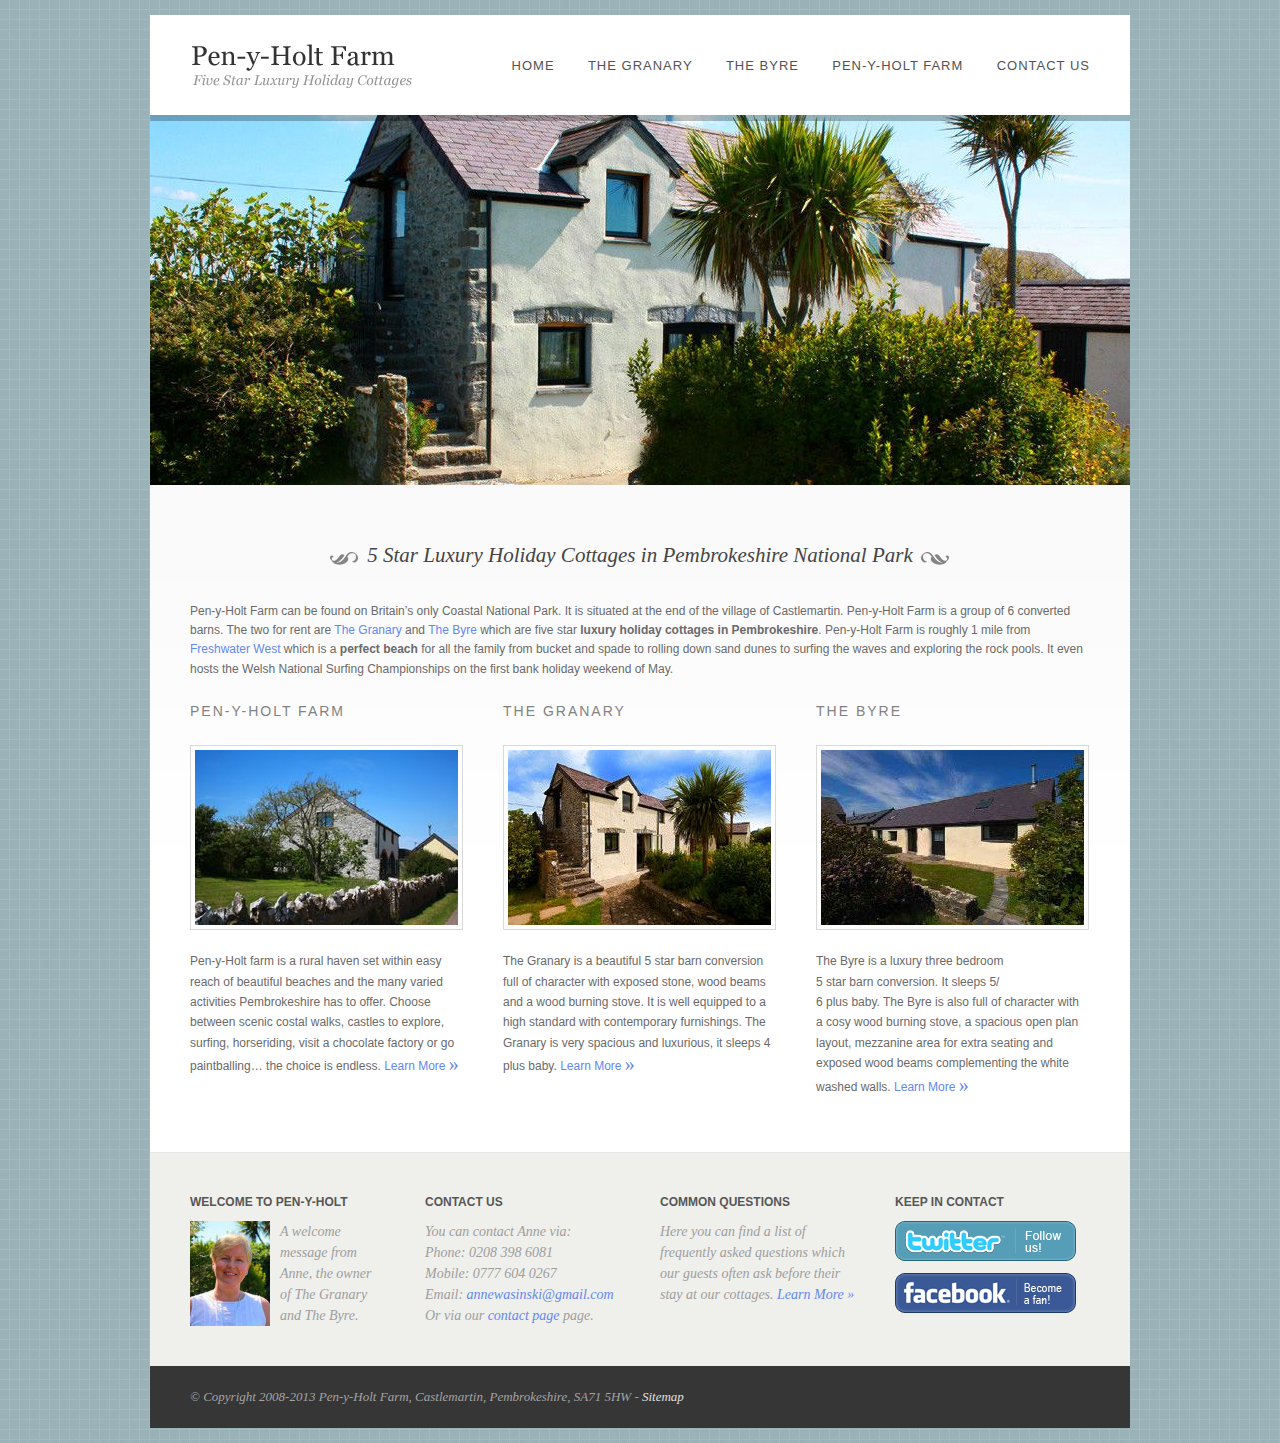
==== index.html @ 123430d4 "email change" ====
<!DOCTYPE html PUBLIC "-//W3C//DTD XHTML 1.0 Strict//EN" "http://www.w3.org/TR/xhtml1/DTD/xhtml1-strict.dtd">
<html xmlns="http://www.w3.org/1999/xhtml" lang="en-US" prefix="og: http://ogp.me/ns# fb: http://ogp.me/ns/fb#">
<head>
<meta http-equiv="Content-Type"
	content="text/html; charset=UTF-8" />
<title>Luxury Holiday Cottages in Pembrokeshire - Pen-y-Holt Farm</title>

<link rel="alternate" type="application/rss+xml" title="Pen-y-Holt Farm RSS" href="feed.rss" />
<link rel="pingback" href="http://www.pen-y-holt.co.uk/xmlrpc.php" />
<link rel="stylesheet" href="css/prettyPhoto.css" type="text/css" media="screen" charset="utf-8" />
<link rel="stylesheet" href="css/nivo-slider.css" type="text/css" media="screen" charset="utf-8" />
<link rel="stylesheet" href="css/superfish.css" type="text/css" media="screen" charset="utf-8" />
<link rel="stylesheet" href="css/cssLoader.css" type="text/css" media="screen" charset="utf-8" />
	
	
<link rel="shortcut icon" type="image/x-icon" href="favicon.ico" />


<!-- SEO Ultimate (http://www.seodesignsolutions.com/wordpress-seo/) -->
	<link rel="canonical" href="index.html" />
	<meta name="description" content="5 Star Luxury Holiday Cottages in the Heart of Pembrokeshire National Park, Dog Friendly &amp; Close To Wales Best Surfing Beach, Stay In Cottages Full of Charm" />
	<meta name="keywords" content="Luxury Holiday Cottages Pembrokeshire,Pembrokeshire Holiday Cottages,Pen-y-holt,Castlemartin,Freshwater West,Cottages,Wales,Self-Catering,5 Star,Luxury,Good Value,Cheap,Barn Conversion,surfing" />
	<meta property="og:type" content="article" />
	<meta property="og:title" content="Home" />
	<meta property="og:description" content="5 Star Luxury Holiday Cottages in the Heart of Pembrokeshire National Park, Dog Friendly &amp; Close To Wales Best Surfing Beach, Stay In Cottages Full of Charm" />
	<meta property="og:url" content="http://www.pen-y-holt.co.uk/" />
	<meta property="og:image" content="http://www.pen-y-holt.co.uk/library/2011/06/42857e1.jpg" />
	<meta property="article:published_time" content="2011-06-09" />
	<meta property="article:modified_time" content="2013-07-28" />
	<meta property="og:site_name" content="Pen-y-Holt Farm" />
	<meta name="twitter:card" content="summary" />

<!-- Code Inserter module -->
<script type="text/javascript">

  var _gaq = _gaq || [];
  _gaq.push(['_setAccount', 'UA-3245613-9']);
  _gaq.push(['_trackPageview']);

  (function() {
    var ga = document.createElement('script'); ga.type = 'text/javascript'; ga.async = true;
    ga.src = ('https:' == document.location.protocol ? 'https://ssl' : 'http://www') + '.google-analytics.com/ga.js';
    var s = document.getElementsByTagName('script')[0]; s.parentNode.insertBefore(ga, s);
  })();

</script>
<!-- /Code Inserter module -->

<!-- /SEO Ultimate -->
<link rel='stylesheet' id='wp-pagenavi-css'  href='css/pagenavi-css-ver=2.70.css' type='text/css' media='all' />
<script type='text/javascript' src='js/jquery/jquery-ver=1.11.2.js'></script>
<script type='text/javascript' src='js/jquery/jquery-migrate.min-ver=1.2.1.js'></script>
<link rel="EditURI" type="application/rsd+xml" title="RSD" href="xmlrpc.php-rsd.xml" />

<meta name="generator" content="WordPress 4.2.2" />
<link rel='shortlink' href='index.html' />
<!-- styles for Simple Google Map -->
<style type='text/css'>
#SGM {width:100%; height:300px;}
#SGM .infoWindow {line-height:13px; font-size:10px;}
#SGM input {margin:4px 4px 0 0; font-size:10px;}
#SGM input.text {border:solid 1px #ccc; background-color:#fff; padding:2px;}
</style>
<!-- end styles for Simple Google Map -->
<style type="text/css" media="all">/* <![CDATA[ */
@import url("css/plugin-ver=1.9.4.css");
@import url("css/datatables-ver=1.9.4.css");
/* ]]> */
</style>
<script type="text/javascript" src="script/jquery-1.4.2.js"></script>
<script type="text/javascript" src="script/jquery.prettyPhoto.js"></script>
<script type="text/javascript" src="script/jquery.tools.min.js"></script> 
<script type="text/javascript" src="script/script.js"></script>


<script type="text/javascript">
pexetoSite.enableCufon="";
jQuery(document).ready(function($){
	pexetoSite.initSite();
});
</script>


	
<!-- enables nested comments in WP 2.7 -->







</head>
<body>
<div itemscope itemtype="http://schema.org/LocalBusiness" id="main-container">

<div class="center">
<div id="site">
  <div id="header" >
   <div id="header-top">
<div id="logo-container" class="center"><a href="index.html"></a></div>
<div id="menu-container">
      <div id="menu">
<div class="menu-menu-container"><ul id="menu-menu" class="menu"><li id="menu-item-42" class="menu-item menu-item-type-post_type menu-item-object-page current-menu-item page_item page-item-5 current_page_item menu-item-42"><a href="index.html">Home</a></li>
<li id="menu-item-41" class="menu-item menu-item-type-post_type menu-item-object-page menu-item-41"><a href="Granary.html">The Granary</a></li>
<li id="menu-item-40" class="menu-item menu-item-type-post_type menu-item-object-page menu-item-40"><a href="Byre.html">The Byre</a></li>
<li id="menu-item-97" class="menu-item menu-item-type-post_type menu-item-object-page menu-item-97"><a href="Pen-y-Holt.html">Pen-y-Holt Farm</a></li>
<li id="menu-item-60" class="menu-item menu-item-type-post_type menu-item-object-page menu-item-60"><a href="Contact.html">Contact Us</a></li>
</ul></div>
 </div>
     </div>
    </div><script type="text/javascript"
	src="script/jquery.nivo.slider.pack.js"></script>
	<script type="text/javascript">
jQuery(function(){
	pexetoSite.loadNivoSlider(jQuery('#nivo-slider'), "fade" , false, false, 15, 800, 3000, false, true);
});
</script>
<div id="slider-container">
<div id="slider-container-shadow"></div>

<div id="nivo-slider"> 
	  <img src="functions/timthumb.php-src=http_%7C%7Cwww.pen-y-holt.co.uk%7Cwp-content%7Cuploads%7C2011%7C07%7CIMG_3221editedw.jpg&h=370&w=980&zc=1&q=80.png" alt="The Luxury 5 Star Granary Cottage"/><img src="functions/timthumb.php-src=http_%7C%7Cwww.pen-y-holt.co.uk%7Cwp-content%7Cuploads%7C2011%7C07%7CIMG_3212editedw1.jpg&h=370&w=980&zc=1&q=80.png" alt="The Stunning Rustic Byre Cottage"/><img src="functions/timthumb.php-src=http_%7C%7Cwww.pen-y-holt.co.uk%7Cwp-content%7Cuploads%7C2011%7C07%7C42857-11456NMwedited.jpg&h=370&w=980&zc=1&q=80.png" alt="The Rustic Traditional Open Plan Ground Floor"/><img src="functions/timthumb.php-src=http_%7C%7Cwww.pen-y-holt.co.uk%7Cwp-content%7Cuploads%7C2011%7C07%7C42926-22749NMwedited.jpg&h=370&w=980&zc=1&q=80.png" alt="The Contemporary but Traditional Living Area"/><img src="functions/timthumb.php-src=http_%7C%7Cwww.pen-y-holt.co.uk%7Cwp-content%7Cuploads%7C2011%7C06%7Chome4edited.jpg&h=370&w=980&zc=1&q=80.png" alt="The Stunning Master Bedroom of The Byre"/><img src="functions/timthumb.php-src=http_%7C%7Cwww.pen-y-holt.co.uk%7Cwp-content%7Cuploads%7C2011%7C07%7CIMG_3064editedw.jpg&h=370&w=980&zc=1&q=80.png" alt="The Charming Master Bedroom of The Granary"/><img src="functions/timthumb.php-src=http_%7C%7Cwww.pen-y-holt.co.uk%7Cwp-content%7Cuploads%7C2011%7C06%7Chome3edited.jpg&h=370&w=980&zc=1&q=80.png" alt="Pen-y-Holt Farm's Beautiful Large Shared Garden With Sea Views"/>	
</div>

</div>
</div>
<div id="content-container" class="content-gradient">
  <div id="full-width">
	   <!--content-->
    <p><!-- content --></p>
<h1 class="intro">
<div id="site-intro">
<div id="site-intro-container"><span class="intro-swril swril-left"></span><span class="intro-text">5 Star Luxury Holiday Cottages in Pembrokeshire National Park</span><span class="intro-swril swril-right"></span></div>
</div>
</h1>
<p>Pen-y-Holt Farm can be found on Britain’s only Coastal National Park. It is situated at the end of the village of Castlemartin. Pen-y-Holt Farm is a group of 6 converted barns. The two for rent are <a href="Granary.html" target="_blank">The Granary</a> and <a href="Byre.html" target="_blank">The Byre</a> which are five star <strong>luxury holiday cottages in Pembrokeshire</strong>. Pen-y-Holt Farm is roughly 1 mile from <a href="Freshwater.html" target="_blank">Freshwater West</a> which is a <strong>perfect beach</strong> for all the family from bucket and spade to rolling down sand dunes to surfing the waves and exploring the rock pools. It even hosts the Welsh National Surfing Championships on the first bank holiday weekend of May.</p>
<div class="column-wrapper">
<div class="services-box three-columns">
<h4>Pen-y-Holt Farm</h4>
<p><img src="library/2011/07/pen-y-holt-farm-home.jpg" class="img-frame"/><br />
Pen-y-Holt farm is a rural haven set within easy reach of beautiful beaches and the many varied activities Pembrokeshire has to offer. Choose between scenic costal walks, castles to explore, surfing, horseriding, visit a chocolate factory or go paintballing&#8230; the choice is endless.                 <a href="Pen-y-Holt.html">Learn More <span class="more-arrow">»</span></a>
</div>
<div itemscope itemtype="http://schema.org/LocalBusiness" itemref="_telephone6 copyrights" class="services-box three-columns">
<h4 itemprop="name">The Granary</h4>
<p><img itemprop="image" src="library/2011/07/42857-11459NMediteds2.jpg" class="img-frame"/><br />
The Granary is a beautiful <span itemprop="aggregateRating" itemscope itemtype="http://schema.org/AggregateRating"><span itemprop="ratingValue">5</span> star barn conversion full of character with exposed stone, wood beams and a wood burning stove. It is well equipped to a high standard with contemporary furnishings. The Granary is very spacious and luxurious, it sleeps <span itemprop="ratingCount">4</span> </span>plus baby. <a itemprop="url" href="Granary.html">Learn More <span class="more-arrow">»</span></a></p>
<p><meta id="_email7" itemprop="email" content="annewasinski@gmail.com"></div>
<div itemscope itemtype="http://schema.org/LocalBusiness" itemref="_telephone6 _email7 copyrights" class="services-box three-columns-3">
<h4 itemprop="name">The Byre</h4>
<p><img itemprop="image" src="library/2011/06/130763173942926eedited.jpg" class="img-frame"/><br />
The Byre is a luxury three bedroom
<span itemprop="aggregateRating" itemscope itemtype="http://schema.org/AggregateRating"><br />
<span itemprop="ratingValue">5</span> star barn conversion. It sleeps 5/<br />
<span itemprop="ratingCount">6</span> </span>plus baby. The Byre is also full of character with a cosy wood burning stove, a spacious open plan layout, mezzanine area for extra seating and exposed wood beams complementing the white washed walls. <a itemprop="url" href="Byre.html"> Learn More <span class="more-arrow">»</span></a>
</div>
</div>
   


</div>
</div>
  <div id="footer-container">
      <div id="footer">
      <div id="footer-columns">
	<div class="four-columns">
    <div class="footer-widget widget_text" id="text-9"><h4>Welcome to Pen-y-Holt</h4>			<div class="textwidget"><a title="Welcome" href="Welcome.html"><img src="library/2011/07/IMG_3233edited.jpg" alt="Anne Portrait" title="Anne Portrait" width="80" height="105" class="alignleft" /></a> A welcome message from Anne, the owner of The Granary and The Byre.</div>
		</div></div>
	<div class="four-columns">
    <div class="footer-widget widget_text" id="text-8"><h4>Contact Us</h4>			<div class="textwidget">You can contact Anne via:<br/>
Phone: 0208 398 6081<br/>
Mobile: 0777 604 0267<br/>
Email: <a href="mailto:annewasinski@gmail.com?Subject=Pen-y-Holt%20Farm">annewasinski@gmail.com</a><br/>
Or via our <a title="Contact Us" href="Contact.html">contact page</a> page.</div>
		</div></div>
	<div class="four-columns">
    <div class="footer-widget widget_text" id="text-7"><h4>Common Questions</h4>			<div class="textwidget">Here you can find a list of frequently asked questions which our guests often ask before their stay at our cottages. <a title="Frequently Asked Questions" href="Questions.html">Learn More »</a></div>
		</div></div>
	<div class="four-columns-4">
    <div class="footer-widget widget_text" id="text-6"><h4>Keep in Contact</h4>			<div class="textwidget"><img class="alignleft size-full wp-image-528" title="Twitter" src="library/2011/07/button-twitter-follow-us.gif" alt="Follow us on Twitter" width="181" height="40" />
<br class="clear" />
<img class="alignleft size-full wp-image-527" title="Facebook" src="library/2011/07/button-facebook-become-a-fan.gif" alt="Become a Fan on Facebook" width="181" height="40" /></div>
		</div></div>
</div>
</div>
</div>
<div id="copyrights">
<h5 itemprop="address" itemscope itemtype="http://schema.org/PostalAddress" class="center">© Copyright 2008-2013 <span itemprop="streetAddress">Pen-y-Holt Farm</span>, <span itemprop="addressLocality">Castlemartin</span>, <span itemprop="addressRegion">Pembrokeshire</span>, <span itemprop="postalCode">SA71 5HW</span> - <a href="sitemap.xml">Sitemap</a></h5>
</div>
<!-- FOOTER ENDS -->
</div>
</div>
<meta itemprop="name" content="Pen-y-Holt Farm Luxury Holiday Cottages"><meta itemprop="telephone" content="0777 604 0267"><meta itemprop="email" content="annewasinski@gmail.com"><span itemprop="aggregateRating" itemscope itemtype="http://schema.org/AggregateRating"><meta itemprop="ratingValue" content="5"><meta itemprop="ratingCount" content="8"></span><meta itemprop="url" content="http://www.pen-y-holt.co.uk">
</div>
<div id="su-footer-links" style="text-align: center;"></div><script type='text/javascript' src='js/comment-reply.min-ver=4.2.2.js'></script>
</body>
</html>
<!-- Dynamic page generated in 0.378 seconds. -->
<!-- Cached page generated by WP-Super-Cache on 2015-06-03 14:16:32 -->

<!-- super cache -->
---- css/prettyPhoto.css ----
div.light_rounded .pp_top .pp_left{background: url("../images/prettyPhoto/light_rounded/sprite.png") -88px -53px no-repeat;}div.light_rounded .pp_top .pp_middle{background:#fff;}div.light_rounded .pp_top .pp_right{background: url("../images/prettyPhoto/light_rounded/sprite.png") -110px -53px no-repeat;}div.light_rounded .pp_content .ppt{color:#000;}div.light_rounded .pp_content_container .pp_left,div.light_rounded .pp_content_container .pp_right{background:#fff;}div.light_rounded .pp_content{background-color:#fff;}div.light_rounded .pp_next:hover{background: url("../images/prettyPhoto/light_rounded/btnNext.png") center right no-repeat;cursor: pointer;}div.light_rounded .pp_previous:hover{background: url("../images/prettyPhoto/light_rounded/btnPrevious.png") center left no-repeat;cursor: pointer;}div.light_rounded .pp_expand{background: url("../images/prettyPhoto/light_rounded/sprite.png") -31px -26px no-repeat;cursor: pointer;}div.light_rounded .pp_expand:hover{background: url("../images/prettyPhoto/light_rounded/sprite.png") -31px -47px no-repeat;cursor: pointer;}div.light_rounded .pp_contract{background: url("../images/prettyPhoto/light_rounded/sprite.png") 0 -26px no-repeat;cursor: pointer;}div.light_rounded .pp_contract:hover{background: url("../images/prettyPhoto/light_rounded/sprite.png") 0 -47px no-repeat;cursor: pointer;}div.light_rounded .pp_close{width:75px;height:22px;background: url("../images/prettyPhoto/light_rounded/sprite.png") -1px -1px no-repeat;cursor: pointer;}div.light_rounded #pp_full_res .pp_inline{color:#000;}div.light_rounded .pp_arrow_previous{background: url("../images/prettyPhoto/light_rounded/sprite.png") 0 -71px no-repeat;}div.light_rounded .pp_arrow_previous.disabled{background-position:0 -87px;cursor:default;}div.light_rounded .pp_arrow_next{background: url("../images/prettyPhoto/light_rounded/sprite.png") -22px -71px no-repeat;}div.light_rounded .pp_arrow_next.disabled{background-position: -22px -87px;cursor:default;}div.light_rounded .pp_bottom .pp_left{background: url("../images/prettyPhoto/light_rounded/sprite.png") -88px -80px no-repeat;}div.light_rounded .pp_bottom .pp_middle{background:#fff;}div.light_rounded .pp_bottom .pp_right{background: url("../images/prettyPhoto/light_rounded/sprite.png") -110px -80px no-repeat;}div.light_rounded .pp_loaderIcon{background: url("../images/prettyPhoto/light_rounded/loader.gif") center center no-repeat;}div.dark_rounded .pp_top .pp_left{background: url("../images/prettyPhoto/dark_rounded/sprite.png") -88px -53px no-repeat;}div.dark_rounded .pp_top .pp_middle{background: url("../images/prettyPhoto/dark_rounded/contentPattern.png") top left repeat;}div.dark_rounded .pp_top .pp_right{background: url("../images/prettyPhoto/dark_rounded/sprite.png") -110px -53px no-repeat;}div.dark_rounded .pp_content_container .pp_left{background: url("../images/prettyPhoto/dark_rounded/contentPattern.png") top left repeat-y;}div.dark_rounded .pp_content_container .pp_right{background: url("../images/prettyPhoto/dark_rounded/contentPattern.png") top right repeat-y;}div.dark_rounded .pp_content{background: url("../images/prettyPhoto/dark_rounded/contentPattern.png") top left repeat;}div.dark_rounded .pp_next:hover{background: url("../images/prettyPhoto/dark_rounded/btnNext.png") center right no-repeat;cursor: pointer;}div.dark_rounded .pp_previous:hover{background: url("../images/prettyPhoto/dark_rounded/btnPrevious.png") center left no-repeat;cursor: pointer;}div.dark_rounded .pp_expand{background: url("../images/prettyPhoto/dark_rounded/sprite.png") -31px -26px no-repeat;cursor: pointer;}div.dark_rounded .pp_expand:hover{background: url("../images/prettyPhoto/dark_rounded/sprite.png") -31px -47px no-repeat;cursor: pointer;}div.dark_rounded .pp_contract{background: url("../images/prettyPhoto/dark_rounded/sprite.png") 0 -26px no-repeat;cursor: pointer;}div.dark_rounded .pp_contract:hover{background: url("../images/prettyPhoto/dark_rounded/sprite.png") 0 -47px no-repeat;cursor: pointer;}div.dark_rounded .pp_close{width:75px;height:22px;background: url("../images/prettyPhoto/dark_rounded/sprite.png") -1px -1px no-repeat;cursor: pointer;}div.dark_rounded .currentTextHolder{color:#c4c4c4;}div.dark_rounded .pp_description{color:#fff;}div.dark_rounded #pp_full_res .pp_inline{color:#fff;}div.dark_rounded .pp_arrow_previous{background: url("../images/prettyPhoto/dark_rounded/sprite.png") 0 -71px no-repeat;}div.dark_rounded .pp_arrow_previous.disabled{background-position:0 -87px;cursor:default;}div.dark_rounded .pp_arrow_next{background: url("../images/prettyPhoto/dark_rounded/sprite.png") -22px -71px no-repeat;}div.dark_rounded .pp_arrow_next.disabled{background-position: -22px -87px;cursor:default;}div.dark_rounded .pp_bottom .pp_left{background: url("../images/prettyPhoto/dark_rounded/sprite.png") -88px -80px no-repeat;}div.dark_rounded .pp_bottom .pp_middle{background: url("../images/prettyPhoto/dark_rounded/contentPattern.png") top left repeat;}div.dark_rounded .pp_bottom .pp_right{background: url("../images/prettyPhoto/dark_rounded/sprite.png") -110px -80px no-repeat;}div.dark_rounded .pp_loaderIcon{background: url("../images/prettyPhoto/dark_rounded/loader.gif") center center no-repeat;}div.dark_square .pp_left ,div.dark_square .pp_middle,div.dark_square .pp_right,div.dark_square .pp_content{background: url("../images/prettyPhoto/dark_square/contentPattern.png") top left repeat;}div.dark_square .currentTextHolder{color:#c4c4c4;}div.dark_square .pp_description{color:#fff;}div.dark_square .pp_loaderIcon{background: url("../images/prettyPhoto/dark_rounded/loader.gif") center center no-repeat;}div.dark_square .pp_content_container .pp_left{background: url("../images/prettyPhoto/dark_rounded/contentPattern.png") top left repeat-y;}div.dark_square .pp_content_container .pp_right{background: url("../images/prettyPhoto/dark_rounded/contentPattern.png") top right repeat-y;}div.dark_square .pp_expand{background: url("../images/prettyPhoto/dark_square/sprite.png") -31px -26px no-repeat;cursor: pointer;}div.dark_square .pp_expand:hover{background: url("../images/prettyPhoto/dark_square/sprite.png") -31px -47px no-repeat;cursor: pointer;}div.dark_square .pp_contract{background: url("../images/prettyPhoto/dark_square/sprite.png") 0 -26px no-repeat;cursor: pointer;}div.dark_square .pp_contract:hover{background: url("../images/prettyPhoto/dark_square/sprite.png") 0 -47px no-repeat;cursor: pointer;}div.dark_square .pp_close{width:75px;height:22px;background: url("../images/prettyPhoto/dark_square/sprite.png") -1px -1px no-repeat;cursor: pointer;}div.dark_square #pp_full_res .pp_inline{color:#fff;}div.dark_square .pp_arrow_previous{background: url("../images/prettyPhoto/dark_square/sprite.png") 0 -71px no-repeat;}div.dark_square .pp_arrow_previous.disabled{background-position:0 -87px;cursor:default;}div.dark_square .pp_arrow_next{background: url("../images/prettyPhoto/dark_square/sprite.png") -22px -71px no-repeat;}div.dark_square .pp_arrow_next.disabled{background-position: -22px -87px;cursor:default;}div.dark_square .pp_next:hover{background: url("../images/prettyPhoto/dark_square/btnNext.png") center right no-repeat;cursor: pointer;}div.dark_square .pp_previous:hover{background: url("../images/prettyPhoto/dark_square/btnPrevious.png") center left no-repeat;cursor: pointer;}div.light_square .pp_left ,div.light_square .pp_middle,div.light_square .pp_right,div.light_square .pp_content{background:#fff;}div.light_square .pp_content .ppt{color:#000;}div.light_square .pp_expand{background: url("../images/prettyPhoto/light_square/sprite.png") -31px -26px no-repeat;cursor: pointer;}div.light_square .pp_expand:hover{background: url("../images/prettyPhoto/light_square/sprite.png") -31px -47px no-repeat;cursor: pointer;}div.light_square .pp_contract{background: url("../images/prettyPhoto/light_square/sprite.png") 0 -26px no-repeat;cursor: pointer;}div.light_square .pp_contract:hover{background: url("../images/prettyPhoto/light_square/sprite.png") 0 -47px no-repeat;cursor: pointer;}div.light_square .pp_close{width:75px;height:22px;background: url("../images/prettyPhoto/light_square/sprite.png") -1px -1px no-repeat;cursor: pointer;}div.light_square #pp_full_res .pp_inline{color:#000;}div.light_square .pp_arrow_previous{background: url("../images/prettyPhoto/light_square/sprite.png") 0 -71px no-repeat;}div.light_square .pp_arrow_previous.disabled{background-position:0 -87px;cursor:default;}div.light_square .pp_arrow_next{background: url("../images/prettyPhoto/light_square/sprite.png") -22px -71px no-repeat;}div.light_square .pp_arrow_next.disabled{background-position: -22px -87px;cursor:default;}div.light_square .pp_next:hover{background: url("../images/prettyPhoto/light_square/btnNext.png") center right no-repeat;cursor: pointer;}div.light_square .pp_previous:hover{background: url("../images/prettyPhoto/light_square/btnPrevious.png") center left no-repeat;cursor: pointer;}div.facebook .pp_top .pp_left{background: url("http://www.pen-y-holt.co.uk/images/prettyPhoto/facebook/sprite.png") -88px -53px no-repeat;}div.facebook .pp_top .pp_middle{background: url("http://www.pen-y-holt.co.uk/images/prettyPhoto/facebook/contentPatternTop.png") top left repeat-x;}div.facebook .pp_top .pp_right{background: url("http://www.pen-y-holt.co.uk/images/prettyPhoto/facebook/sprite.png") -110px -53px no-repeat;}div.facebook .pp_content .ppt{color:#000;}div.facebook .pp_content_container .pp_left{background: url("http://www.pen-y-holt.co.uk/images/prettyPhoto/facebook/contentPatternLeft.png") top left repeat-y;}div.facebook .pp_content_container .pp_right{background: url("http://www.pen-y-holt.co.uk/images/prettyPhoto/facebook/contentPatternRight.png") top right repeat-y;}div.facebook .pp_content{background:#fff;}div.facebook .pp_expand{background: url("http://www.pen-y-holt.co.uk/images/prettyPhoto/facebook/sprite.png") -31px -26px no-repeat;cursor: pointer;}div.facebook .pp_expand:hover{background: url("http://www.pen-y-holt.co.uk/images/prettyPhoto/facebook/sprite.png") -31px -47px no-repeat;cursor: pointer;}div.facebook .pp_contract{background: url("http://www.pen-y-holt.co.uk/images/prettyPhoto/facebook/sprite.png") 0 -26px no-repeat;cursor: pointer;}div.facebook .pp_contract:hover{background: url("http://www.pen-y-holt.co.uk/images/prettyPhoto/facebook/sprite.png") 0 -47px no-repeat;cursor: pointer;}div.facebook .pp_close{width:22px;height:22px;background: url("http://www.pen-y-holt.co.uk/images/prettyPhoto/facebook/sprite.png") -1px -1px no-repeat;cursor: pointer;}div.facebook #pp_full_res .pp_inline{color:#000;}div.facebook .pp_loaderIcon{background: url("http://www.pen-y-holt.co.uk/images/prettyPhoto/facebook/loader.gif") center center no-repeat;}div.facebook .pp_nav .pp_arrow_previous{background: url("http://www.pen-y-holt.co.uk/images/prettyPhoto/facebook/sprite.png") 0 -71px no-repeat;height:22px;margin-top:0;width:22px;}div.facebook .pp_arrow_previous.disabled{background-position:0 -96px;cursor:default;}div.facebook .pp_nav .pp_arrow_next{background: url("http://www.pen-y-holt.co.uk/images/prettyPhoto/facebook/sprite.png") -32px -71px no-repeat;height:22px;margin-top:0;width:22px;}div.facebook .pp_arrow_next.disabled{background-position: -32px -96px;cursor:default;}div.facebook .pp_nav{margin-top:0;}div.facebook .pp_nav p{font-size:15px;padding:0 3px 0 4px;}div.facebook .pp_next:hover{background: url("http://www.pen-y-holt.co.uk/images/prettyPhoto/facebook/btnNext.png") center right no-repeat;cursor: pointer;}div.facebook .pp_previous:hover{background: url("http://www.pen-y-holt.co.uk/images/prettyPhoto/facebook/btnPrevious.png") center left no-repeat;cursor: pointer;}div.facebook .pp_bottom .pp_left{background: url("http://www.pen-y-holt.co.uk/images/prettyPhoto/facebook/sprite.png") -88px -80px no-repeat;}div.facebook .pp_bottom .pp_middle{background: url("http://www.pen-y-holt.co.uk/images/prettyPhoto/facebook/contentPatternBottom.png") top left repeat-x;}div.facebook .pp_bottom .pp_right{background: url("http://www.pen-y-holt.co.uk/images/prettyPhoto/facebook/sprite.png") -110px -80px no-repeat;}div.pp_pic_holder a:focus{outline:none;}div.pp_overlay{background:#000;display: none;left:0;position:absolute;top:0;width:100%;z-index:9500;}div.pp_pic_holder{display: none;position:absolute;width:100px;z-index:10000;}.pp_top{height:20px;position: relative;}* html .pp_top{padding:0 20px;}.pp_top .pp_left{height:20px;left:0;position:absolute;width:20px;}.pp_top .pp_middle{height:20px;left:20px;position:absolute;right:20px;}* html .pp_top .pp_middle{left:0;position: static;}.pp_top .pp_right{height:20px;left:auto;position:absolute;right:0;top:0;width:20px;}.pp_content{height:40px;}.pp_content .ppt{left:auto;margin-bottom:5px;position: relative;top:auto;}.pp_fade{display: none;}.pp_content_container{position: relative;text-align: left;width:100%;}.pp_content_container .pp_left{padding-left:20px;}.pp_content_container .pp_right{padding-right:20px;}.pp_content_container .pp_details{margin:10px 0 2px 0;}.pp_description{display: none;margin:0 0 5px 0;}.pp_nav{clear: left;float: left;margin:3px 0 0 0;}.pp_nav p{float: left;margin:2px 4px;}.pp_nav a.pp_arrow_previous,.pp_nav a.pp_arrow_next{display:block;float: left;height:15px;margin-top:3px;overflow: hidden;text-indent: -10000px;width:14px;}.pp_hoverContainer{position:absolute;top:0;width:100%;z-index:2000;}a.pp_next{background: url("../images/prettyPhoto/light_rounded/btnNext.png") 10000px 10000px no-repeat;display:block;float: right;height:100%;text-indent: -10000px;width:49%;}a.pp_previous{background: url("../images/prettyPhoto/light_rounded/btnNext.png") 10000px 10000px no-repeat;display:block;float: left;height:100%;text-indent: -10000px;width:49%;}a.pp_expand,a.pp_contract{cursor: pointer;display: none;height:20px;position:absolute;right:30px;text-indent: -10000px;top:10px;width:20px;z-index:20000;}a.pp_close{display:block;float: right;text-indent: -10000px;}.pp_bottom{height:20px;position: relative;}* html .pp_bottom{padding:0 20px;}.pp_bottom .pp_left{height:20px;left:0;position:absolute;width:20px;}.pp_bottom .pp_middle{height:20px;left:20px;position:absolute;right:20px;}* html .pp_bottom .pp_middle{left:0;position: static;}.pp_bottom .pp_right{height:20px;left:auto;position:absolute;right:0;top:0;width:20px;}.pp_loaderIcon{display:block;height:24px;left:50%;margin: -12px 0 0 -12px;position:absolute;top:50%;width:24px;}#pp_full_res{line-height:1 !important;}#pp_full_res .pp_inline{text-align: left;}#pp_full_res .pp_inline p{margin:0 0 15px 0;}div.ppt{color:#fff;display: none;font-size:17px;left:0;position:absolute;top:0;z-index:9999;}.clearfix:after{content: ".";display:block;height:0;clear:both;visibility: hidden;}.clearfix {display: inline-block;}* html .clearfix {height:1%;}.clearfix {display:block;}
---- css/superfish.css ----
/*** ESSENTIAL STYLES ***/
#menu ul, #menu ul * {
	margin:			0;
	padding:		0;
	list-style:		none;
}
#menu ul {
	line-height:	1.0;
}
#menu ul ul {
	position:		absolute;
	top:			-999em;
	width:			10em; /* left offset of submenus need to match (see below) */
}
#menu ul ul li{
	width:			100%;
}
#menu ul li:hover {
	visibility:		inherit; /* fixes IE7 'sticky bug' */
}
#menu ul li {
	position:		relative;
}
#menu ul a {
	position:		relative;
}

ul#menu ul li:hover li ul,
ul#menu ul li.sfHover li ul {
	top:			-999em;
}
ul#menu ul li li:hover ul,
ul#menu ul li li.sfHover ul {
	left:			10em; /* match ul width */
	top:			0;
}
ul#menu ul li li:hover li ul,
ul#menu ul li li.sfHover li ul {
	top:			-999em;
}
ul#menu ul li li li:hover ul,
ul#menu ul li li li.sfHover ul {
	left:			10em; /* match ul width */
	top:			0;
}

/*** DEMO SKIN ***/
#menu ul {
	margin-bottom:	1em;
}
#menu ul a {
	text-decoration:none;
}


#menu ul li:hover, #menu ul li.sfHover,
#menu ul a:focus, #menu ul a:hover, #menu ul a:active {
	outline:		0;
}

/*** arrows **/
#menu ul a.sf-with-ul {
	padding-right: 	2.25em;
	min-width:		1px; /* trigger IE7 hasLayout so spans position accurately */
}
.sf-sub-indicator {
	position:		absolute;
	display:		block;
	right:			.75em;
	top:			1.05em; /* IE6 only */
	width:			10px;
	height:			10px;
}
a > .sf-sub-indicator {  /* give all except IE6 the correct values */
	top:			.8em;
	background-position: 0 -100px; /* use translucent arrow for modern browsers*/
}
/* apply hovers to modern browsers */
a:focus > .sf-sub-indicator,
a:hover > .sf-sub-indicator,
a:active > .sf-sub-indicator,
li:hover > a > .sf-sub-indicator,
li.sfHover > a > .sf-sub-indicator {
	background-position: -10px -100px; /* arrow hovers for modern browsers*/
}

/* point right for anchors in subs */
#menu ul ul .sf-sub-indicator { background-position:  -10px 0; }
#menu ul ul a > .sf-sub-indicator { background-position:  0 0; }
/* apply hovers to modern browsers */
#menu ul ul a:focus > .sf-sub-indicator,
#menu ul ul a:hover > .sf-sub-indicator,
#menu ul ul a:active > .sf-sub-indicator,
#menu ul ul li:hover > a > .sf-sub-indicator,
#menu ul ul li.sfHover > a > .sf-sub-indicator {
	background-position: -10px 0; /* arrow hovers for modern browsers*/
}

/*** shadows for all but IE6 ***/
.sf-shadow ul {
	padding: 0 8px 9px 0;
}
.sf-shadow ul.sf-shadow-off {
	background: transparent;
}
---- css/cssLoader.css ----
/*
Theme Name: Dandelion v.2.4
Description: <strong>Elegant Premium WordPress Theme &nbsp; &nbsp; &nbsp; - &nbsp; &nbsp;</strong> <a href="http://twitter.com/pexeto">Follow me on Twitter</a> to be notified about theme updates.
Author: Pexeto
Author URI: http://pexeto.com/
*/ /* ----------- Restart-----------------*/
html,body,div,span,object,iframe,h1,h2,h3,h4,h5,h6,p,blockquote,pre,abbr,address,cite,code,del,dfn,em,img,ins,kbd,q,samp,small,strong,sub,sup,var,b,i,dl,dt,dd,ol,ul,li,fieldset,form,label,legend,table,caption,tbody,tfoot,thead,tr,th,td,article,aside,figure,footer,header,hgroup,menu,nav,section,menu,time,mark,audio,video
	{
	margin: 0;
	padding: 0;
	border: 0;
	outline: 0;
	font-size: 100%;
	vertical-align: baseline;
	background: transparent;
}

article,aside,figure,footer,header,hgroup,nav,section {
	display: block;
}

nav ul {
	list-style: none;
}

blockquote,q {
	quotes: none;
}

blockquote:before,blockquote:after,q:before,q:after {
	content: '';
	content: none;
}

a {
	margin: 0;
	padding: 0;
	font-size: 100%;
	vertical-align: baseline;
	background: transparent;
	outline: none;
}

ins {
	background-color: #ff9;
	color: #000;
	text-decoration: none;
}

mark {
	background-color: #ff9;
	color: #000;
	font-style: italic;
	font-weight: bold;
}

del {
	text-decoration: line-through;
}

abbr[title],dfn[title] {
	border-bottom: 1px dotted #000;
	cursor: help;
}

table {
	border-collapse: collapse;
	border-spacing: 0;
}

hr {
	display: block;
	height: 1px;
	border: 0;
	border-top: 1px solid #ccc;
	margin: 1em 0;
	padding: 0;
}

input,select {
	vertical-align: middle;
}

/* ----------- End Restart-----------------*/
	/*---------------------------- TEXT STYLES ----------------------------*/
a {
	text-decoration: none;
	color: #ed8137;
}

a:hover {
	text-decoration: underline;
}

h1,h2,h3,h4,h5,h6 {
	color: #454545;
	line-height: 1.5em;
	margin-top: 10px;
	margin-bottom: 10px;
	font-weight: 100;
	font-family: Georgia, "Times New Roman", Times, serif;
}

h1 a,h2 a,h3 a,h4 a,h5 a,h6 a {
	color: #6a6a6a;
	text-decoration: none;
}

h1 a:hover {
	color: #454545;
	text-decoration: none;
}

h1 {
	font-size: 28px;
}

h2 {
	font-size: 21px;
	margin-bottom: 13px;
}

h3 {
	font-size: 20px;
}

h4 {
	font-size: 17px;
}

h5 {
	font-size: 16px;
}

h6 {
	font-size: 15px;
}

hr {
	display: block;
	height: 1px;
	border: 0;
	border-top: 1px solid #ebebeb;
	margin: 0;
	margin-top: 3px;
	margin-bottom: 3px;
	padding: 0;
}

.hr {
	height: 1px;
	background-image: url(../images/hr.gif);
	background-repeat: repeat-x;
	background-color: transparent;
	background-position: top;
	border-top: 0px;
	margin: 0px;
}

p {
	margin-bottom: 15px;
	margin-top: 15px;
}

ol {
	margin-left: 35px;
}

ul{
	margin-left:30px;	
}

strong {
	font-weight: bold;
}

em {
	font-style: italic;
}

.alignleft {
	float: left;
	margin-right: 10px;
}

.alignright {
	float: right;
	margin-left: 10px;
}

.relative {
	position: relative;
}

/*---------------------------- END TEXT STYLES ----------------------------*/
body {
	font-family: Verdana, Geneva, sans-serif;
	font-size: 12px;
	color: #6a6a6a;
	line-height: 1.6em;
	background-color: #aaa9a9;
}

#main-container {
	position: absolute;
	left: 0px;
	top: 0px;
	width: 100%;
}

#site {
	height: auto;
	width: 980px;
	text-align: left;
	padding: 0px;
	background-color: #FFF;
	float: left;
	margin-top: 15px;
	margin-bottom: 15px;
}

#line-top {
	background-color: #535353;
	border-bottom: 1px solid #272727;
	height: 5px;
}

.center {
	height: auto;
	width: 980px;
	margin: auto;
	text-align: left;
	padding: 0px;
}

#header-top {
	width: 100%;
	display: block;
	height: 100px;
}

/*---------------------------- LOGO ----------------------------*/
#logo-container {
	width: 160px;
	float: left;
	margin-top: 15px;
	margin-left: 40px;
}

#logo-container a {
	width: 160px;
	height: 71px;
	display: block;
	background-image: url(../images/logo.png);
	background-repeat: no-repeat;
}

/*---------------------------- END LOGO ----------------------------*/

/*-------------------------MENU---------------------------------*/
#menu-container {
	float: right;
	margin-top: 45px;
	margin-right: 25px;
	max-width: 700px;
}

#menu ul {
	text-align: right;
}

#menu ul li {
	display: inline;
}

#menu ul li a {
	text-transform: uppercase;
	padding-right: 15px;
	padding-left: 15px;
	font-size: 13px;
	line-height: 0.2em;
	color: #535353;
	height: 10px;
	font-style: normal;
	letter-spacing: 1px;
}

#menu ul li a:hover {
	color: #111;
	text-decoration: none
}

#menu ul li.selected a {
	color: #535353;
}

.drop-arrow {
	font-family: "Times New Roman", Times, serif;
	font-size: 16px;
	position: relative;
	top: -1px;
	left: 2px;
}

/*---------- DROP DOWN ------------*/
#menu ul ul {
	width: 170px;
	top: 15px;
	left: 5px;
	padding-top: 12px;
	text-align: left;
	display: none;
	z-index: 20000;
}

#menu ul ul ul {
	top: -1px;
	left: 170px;
	padding: 0px;
	border: 1px solid #ebebeb;
}

#menu ul ul li a {
	font-size: 11px;
	padding-right: 10px;
	height: auto;
	text-align: left;
	line-height: 30px;
	padding-left: 10px;
	display: block;
}

#menu ul ul li:hover {
	background-color: #f1f1f1;
}

#menu ul ul li {
	display: block;
	border-bottom: 1px solid #ebebeb;
	border-left: 1px solid #ebebeb;
	border-right: 1px solid #ebebeb;
	background-color: #fff;
}

#menu ul ul ul {
	border-bottom-width: 0px;
	border-left-width: 0px;
}

a.sf-with-ul {
	display: inline;
}

#menu ul .sf-sub-indicator {
	top: 6px;
	right: 18px;
}

#menu ul ul li .sf-sub-indicator {
	top: 0px;
	right: 7px;
}

/*---------------------------SLIDER----------------------------*/
	
#slider-container,#page-title {
	width: 980px;
	height: auto;
	position: relative;
}

#page-title {
	color: #747474;
	background-color: #efefec;
	border-bottom: 1px solid #e6e6e6;
	border-top: 1px solid #e6e6e6;
	height: 34px;
}

#page-title h6 {
	margin-top: 7px;
	margin-bottom: 7px;
	display: block;
	font-size: 13px;
	font-style: italic;
	padding-left: 40px;
}

#static-header-img img{
	margin-top:-6px;
	margin-bottom:-6px;
	width:980px;
}

#slider-container-shadow {
	width: 100%;
	height: 6px;
	background-image: url(../images/shadow_sl.png);
	background-repeat: repeat-x;
	background-position: top;
	position: relative;
	z-index: 2000;
}

#slider {
	width: 980px;
	height: 370px;
	position: relative;
}

#description-box {
	position: absolute;
	width: 960px;
	background-color: #000;
	z-index: 20;
	bottom: -100px;
	padding-left: 10px;
	padding-right: 10px;
	opacity: 0.8;
	filter: alpha(opacity =80);
}

#description-box p {
	color: #fff;
	margin-top: 10px;
	margin-bottom: 10px;
}

/*---------------- ACCORDION SLIDER -----------------*/

#slider .accordion-holder img {
	width: 700px;
	display: block;
}

.accordion-holder {
	position: absolute;
	top: 0px;
	left: 0px;
	z-index: 3;
	width: 700px;
	height: 370px;
	visibility: hidden;
}

.accordion-shadow {
	height: 380px;
	width: 20px;
	position: absolute;
	left: -20px;
	background-image: url(../images/accordion_shadow.png);
	background-repeat: repeat-y;
	top: -10px;
}


.accordion-description {
	width: 300px;
	margin-top: 50px;
	background-color: #000;
	z-index: 200;
	position: absolute;
	right: 0px;
	bottom: 0px;
	padding: 10px;
	padding-left: 15px;
	color: #fff;
	display:none;
}

.accordion-description h4,.accordion-description p {
	margin-top: 0px;
	margin-bottom: 0px;
	color: #fff;
}

.accordion-description a {
	font-family: Georgia, "Times New Roman", Times, serif;
	font-style: italic;
}

/*------------ THUMBNAIL SLIDER -------------*/

#slider-img-wrapper {
	overflow: hidden;
	position: relative;
	width: 980px;
	height: 370px;
}

#slider img {
	position: absolute;
	top: 0px;
	left: 0px;
	z-index: 3;
	width: 980px;
	height: 370px;
	display: none;
}

#slider img.current {
	z-index: 10;
}

#slider-navigation-container {
	width: 875px;;
	height: 60px;
	border-bottom: 1px solid #e6e6e6;
	padding-top: 20px;
	padding-bottom: 20px;
	padding-left: 83px;
	padding-right:22px;
}

#slider-navigation {
	position: relative;
	overflow: hidden;
	width: 800px;
	height: 60px;
	left: 10px;
	top: 0px;
	visibility:hidden;
}

.slider_nav_tumb {
	width: 90px;
	height: 70px;
	display: block;
	background-image: url(../images/slider_nav_bg.png);
	background-repeat: no-repeat;
	padding: 7px;
	padding-top: 8px;
}

#slider-navigation .items {
	width: 20000em;
	position: absolute;
	left: 0px;
}

#slider-navigation .items div {
	float: left;
}

#slider-navigation .items img {
	width: 70px;
	height: 50px;
	background-color: #FFF;
	border: 1px solid #d9d9d9;
	background-repeat: no-repeat;
	padding: 3px;
	margin-right: 24px;
}

#slider-navigation .items img.active {
	background-color: #efefec;
	border: 1px solid #d9d9d9;
	position: relative;
}

.browse {
	width: 41px;
	height: 41px;
	display: block;
	position: absolute;
}

#left-arrow {
	left: -48px;
	top: 10px;
	float: left;
	width: 38px;
	height: 38px;
	display: block;
	background-image: url(../images/slider_arrow_l.png);
	background-repeat: no-repeat;
}

#right-arrow {
	right: 14px;
	top: 10px;
	width: 38px;
	height: 38px;
	display: block;
	background-image: url(../images/slider_arrow_r.png);
	background-repeat: no-repeat;
}

/*-------------------------END THUMBNAIL SLIDER----------------------------*/
	/*-------------------------NIVO SLIDER----------------------------*/
	
#nivo-slider {
	width: 980px;
	height:370px;
	margin-top: -6px;
	background-image: url(../images/ajax-loader.gif);
	background-repeat: no-repeat;
	background-position: center;
}

#nivo-slider img {
	width: 980px;
	height: 370px;
	display: none;
	top: 0px;
	left: 0px;
}

.nivo-controlNav {
	position: absolute;
	bottom: -34px;
}

#nivo-controlNav-holder {
	background-color: #fff;
	height: 50px;
	border-bottom: 1px solid #ebebeb;
}

.nivo-controlNav a {
	width: 15px;
	height: 15px;
	background-image: url(../images/page_nav.png);
	background-repeat: no-repeat;
	float: left;
	list-style: none;
	margin-left: 3px;
	margin-right: 3px;
	display: block;
}

.nivo-controlNav a.active {
	background-image: url(../images/page_nav_active_black.png);
}

.nivo-nextNav {
	display: block;
	background-image: url(../images/nivo_arrow_r.png);
	background-repeat: no-repeat;
	width: 20px;
	height: 29px;
	margin-right: 10px;
}

.nivo-prevNav {
	display: block;
	background-image: url(../images/nivo_arrow_l.png);
	background-repeat: no-repeat;
	width: 20px;
	height: 29px;
	margin-left: 10px;
}

.nivo-caption p {
	padding: 15px;
}

/*-------------------------CONTENT----------------------------*/
#content-container {
	height: auto;
	min-height: 400px;
	width: 980px;
}

.content-gradient {
	background-image: url(../images/content_bg.png);
	background-repeat: repeat-x;
	background-position: top;
}

#content {
	float: left;
	height: auto;
	min-height: 200px;
	width: 590px;
	margin: 40px;
}

#full-width {
	float: left;
	height: auto;
	min-height: 200px;
	margin: 40px;
	width:900px;
}

.sidebar-to-left #content {
	float: right;
}

.sidebar-to-left .sidebar {
	float: left;
	margin-left: 40px;
	margin-right: 0px;
}

#site-intro {
	text-align: center;
	position: relative;
	top: -8px;
	margin-bottom: 20px;
}

#site-intro span {
	display: inline;
	float: left;
}

#site-intro-container {
	display: inline-block;
	height: 20px;
	margin-left: auto;
	margin-right: auto;
	max-width: 850px;
}

h1.intro {
	margin: 0px;
	padding: 0px;
	display: inline;
}

.intro-text {
	color: #454545;
	line-height: 1.25em;
	font-weight: 100;
	font-family: Georgia, "Times New Roman", Times, serif;
	font-style: italic;
	font-size: 21px;
}

.intro-swril {
	display: block;
	width: 35px;
	height: 27px;
	margin-top: 3px;
}

.swril-left {
	background-image: url(../images/intro_swril.png);
	background-repeat: no-repeat;
	float: left;
	margin-right: 5px;
}

.swril-right {
	background-image: url(../images/intro_swril_r.png);
	background-repeat: no-repeat;
	float: left;
	margin-left: 5px;
}

h1.page-heading{
	font-size: 22px;
	margin-bottom: 6px;
	margin-top:0px;
}

.blog-post {
	margin-bottom: 40px;
	margin-top: -15px;
}

.post-boxes{
	margin-top:40px;
	margin-bottom:-40px;	
}

.blog-post h1,.blog-post h1 a {
	font-size: 22px;
	margin-bottom: 11px;
	font-style: normal;
}

.post-info {
	color: #6a6a6a;
	float: left;
	font-size: 11px;
	margin-bottom: 20px;
	text-transform: uppercase;
	width: 100%;
	position: relative;
	border-bottom: 1px solid #ebebeb;
	border-top: 1px solid #ebebeb;
	padding-bottom: 7px;
}

.post-info ul{
	margin-left:0px;	
}

.post-info a {
	font-style: normal;
	color: #ed8137;
}

a.read-more {
	text-transform: capitalize;
	font-style: normal;
	color: #ed8137;
}

.no-caps {
	font-family: Georgia, "Times New Roman", Times, serif;
	font-style: italic;
	text-transform: lowercase;
}

.post-info ul li {
	display: inline;
	float: left;
	padding-right: 15px;
	padding-top: 7px;
}

.post-info ul li.post-info-comments {
	border-right: 0px;
	float: right;
	padding-right: 0px;
}

.post-info ul li.post-info-comments img {
	float: left;
}

.post-info ul li.post-info-categories {
	border-right: 0px;
	padding-right: 5px;
}

#full-width .post-info ul li.post-info-categories {
	border-right: 0px;
	width: auto;
	padding-right: 5px;
}


img.img-frame,img.shadow-frame,img.attachment-post_box_img, .img-frame img {
	padding: 4px;
	background-color: #fefefe;
	border: 1px solid #d9d9d9;
}

img.attachment-post_box_img {
	float: left;
	margin-right: 10px;
	margin-bottom: 15px;
}

.more-arrow {
	font-size: 20px;
	font-family: Georgia, "Times New Roman", Times, serif;
	position: relative;
	top: 1px;
}

.image-margin {
	margin: 5px;
}

/* Page navigation */
#content-container .wp-pagenavi a,#content-container .wp-pagenavi span.pages
	{
	border-color: #ebebeb;
	color: #6A6A6A;
}

#content-container .wp-pagenavi span.current,#content-container .wp-pagenavi span.extend
	{
	border-color: #cccccc;
	color: #6A6A6A;
}

#content-container .wp-pagenavi span.pages,#content-container .wp-pagenavi a.last
	{
	font-family: Georgia, "Times New Roman", Times, serif;
	font-style: italic;
}

/*-------- COLUMNS --------*/
.columns-wrapper {
	width: 590px;
	float: left;
	margin-bottom: 30px;
}

#full-width .columns-wrapper{
	width:900px;
	float: left;
	margin-bottom: 30px;
}

#footer-columns{
	width:900px;
	float: left;
}

.columns-wrapper p {
	margin-bottom: 7px;
	margin-top: 7px;
}

.two-columns{
	width: 430px;
	float: left;
	margin-right: 40px;
}

#content .two-columns{
	width: 275px;
}

.three-columns {
	width: 273px;
	float: left;
	margin-right: 40px;
}

.three-columns-3{
	margin-right:0px;	
	width: 273px;
	float: left;
}

#content .three-columns {
	width: 170px;
}

.four-columns {
	width: 195px;
	float: left;
	margin-right: 40px;
}

.four-columns-4{
	width: 195px;
	float: left;
	margin-right:0px;	
}

#content .four-columns {
	width: 116px;
}

.services-box,.pricing-box {
	line-height: 1.7em;
}

.services-box img {
	margin-top: 8px;
	margin-bottom: 15px;
}

.services-box h4,.pricing-box h4 {
	color: #828282;
	font-size: 14px;
	text-transform: uppercase;
	font-style: normal;
	font-family: Verdana, Geneva, sans-serif;
	letter-spacing: 2px;
	margin-top: 7px;
}

.pricing-box {
 line-height:1.7em;
 background-color:#efefec;
 border:1px solid #e6e6e6;
 -moz-border-radius: 7px;
 -webkit-border-radius: 7px;
 -khtml-border-radius: 10px;
 text-align:center;
 width:230px;
 padding:20px;
 
}
.pricing-box ul {
 text-align:center;
 margin-bottom:15px;
 width:200px;
 margin-left:30px;
}

.columns-wrapper div.pricing-box ul li {
 float:left;
 margin:5px;
}

.pricing-box .button {
 margin-top:20px;
}

.pricing-box .price{
 font-family:Georgia, "Times New Roman", Times, serif;
 font-size:36px;
 line-height:36px;
 display:block;
 position:relative;
 top:5px;
}

.pricing-box h4{
 margin-top:0px;
 
}
/*-----------PORTFOLIO WITH PREVIEW -----------*/

.portfolio-big-img {
	margin-bottom: 15px;
	width:580px;
	min-height:200px;
	background-image: url(../images/ajax-loader-small.gif);
	background-repeat: no-repeat;
	background-position: center; 
	background-color: transparent;
}

#portfolio-preview {
	float: left;
	height: auto;
	min-height: 200px;
	width: 590px;
	margin: 40px 10px 40px 40px;
}

#portfolio-preview h4 {
	font-style: normal;
}

#portfolio-preview h1,#portfolio-preview h1 a {
	font-size: 22px;
	margin-bottom: 8px;
	font-style: normal;
	margin-top: 0px;
}

#portfolio-preview hr{
	margin-bottom:10px;	
}

.portfolio-items {
	float: left;
	width: 300px;
	padding-left: 1px;
}

.showcase-item {
	float: left;
	display: block;
	width: 297px;
	margin-bottom: 8px;
	background-color: #efefec;
	border: 1px solid #e6e6e6;
}

.showcase-item:hover {
	background-color: #f5f5f2;
}

.showcase-item h6 {
	float: left;
	width: 210px;
	margin-top: 7px;
	text-transform: capitalize;
	font-size: 13px;
	font-style: normal;
}

.showcase-item span {
	font-family: Georgia, "Times New Roman", Times, serif;
	text-transform: uppercase;
	font-size: 11px;
}

.portfolio-items img {
	margin: 5px 10px 5px 4px;
	width: 50px;
	height:46px;
	background-image: url(../images/ajax-loader-small.gif);
	background-repeat: no-repeat;
	background-position: center;
}

.portfolio-sidebar {
	height: auto;
	min-height: 200px;
	float: right;
	width: 300px;
	margin-top: 40px;
	font-size: 15px;
	overflow: hidden;
	margin-right: 40px;
}

.portfolio-sidebar h4 {
	font-family: Georgia, "Times New Roman", Times, serif;
	font-size: 16px;
	font-style: normal;
	color: #484848;
	border-bottom: 1px solid #ebebeb;
	margin-bottom: 0px;
	padding-bottom: 8px;
	text-transform: uppercase;
}

#portfolio-wrapper {
	height: 369px;
}

#portfolio-big-pagination {
	margin-top: 1px;
	margin-left: 1px;
	margin-bottom:30px;
	display: block;
	width: 299px;
	height: 30px;
	float: left;
	border-bottom: 1px solid #ebebeb;
	border-top: 1px solid #ebebeb;
	text-transform: uppercase;
	line-height: 26px;
	font-family: Georgia, "Times New Roman", Times, serif;
	font-size: 14px;
}

.portfolio-big-arrows {
	font-size: 26px;
	line-height: 22px;
	position: relative;
	top: 2px;
}

#portfolio-big-pagination a {
	text-decoration: none;
	font-style: normal;
	color: #454545;
}

#portfolio-big-pagination a:hover {
	color: #333;
	text-decoration: none;
}

#portfolio-navigation {
	margin-top: 17px;
}

#portfolio-navigation ul {
	display: inline;
}

#portfolio-navigation ul li {
	float: left;
	width: 135px;
}

#portfolio-navigation ul li a {
	border-bottom: 0px;
	width: 135px;
}

#portfolio-navigation ul li a img {
	padding: 7px;
}

#content-container ul#sidebar-projects, #footer ul#sidebar-projects {
	float: left;
	width: 288px;
	padding-left: 1px;
	margin-top: 10px;
}

#footer ul#sidebar-projects {
	margin-top: 5px;
}

#sidebar-projects img {
	margin-bottom: 0px;
	margin-right: 0px;
	float: left;
}

#footer #sidebar-projects img {
	width:83px;
}

#footer img {
	margin-bottom:12px;
}

#sidebar-projects li, #footer #sidebar-projects li{
	border-bottom: 0px;
	width: 124px;
	float: left;
	padding: 0px;
	margin: 0px;
	margin-bottom: 10px;
	margin-right: 15px;
}

#footer ul#sidebar-projects li {
	width:93px;	
	margin-bottom: 8px;
	margin-right: 8px;
}

/*------------------ GALLERY ---------------------*/
#gallery {
	min-height: 500px;
}

#gallery img {
	margin-right: 0px;
}

#gallery-categories {
	width: 100%;
	border-bottom: 1px solid #ebebeb;
	border-top: 1px solid #ebebeb;
	line-height: 29px;
}

#gallery-categories h6 {
	float: left;
	margin-top: 3px;
	margin-bottom: 0px;
	margin-right: 20px;
	margin-left: 3px;
}

#gallery-categories ul li {
	display: inline;
	padding-right: 30px;
	font-size: 14px;
	text-transform: uppercase;
	color: #a4a4a4;
	position: relative;
	top: -1px;
}

#gallery-categories ul li.selected,#gallery-categories ul li:hover {
	color: #6a6a6a;
}

/* pagination styles */
#portfolio-pagination {
	float: left;
	margin-top: 10px;
}

#portfolio-pagination ul {
	margin: 0;
	padding: 0;
}

#portfolio-pagination ul li {
	width: 15px;
	height: 15px;
	background-image: url(../images/page_nav.png);
	background-repeat: no-repeat;
	float: left;
	list-style: none;
	margin-left: 3px;
	margin-right: 3px;
}

#portfolio-pagination ul li:hover,#portfolio-pagination ul li.selected {
	background-image: url(../images/page_nav_active_black.png);
}

/* item styles */
.portfolio-item {
	float: left;
	margin-right: 26px;
	margin-bottom: 26px;
	display: none;
	border: 0px solid #eef1f5;
	background-repeat: no-repeat;
}

.portfolio-item a {
	display: block;
}

.portfolio-item img {
	display:block;
	background-image: url(../images/ajax-loader-small.gif);
	background-repeat: no-repeat;
	background-position: center; 
	background-color: transparent;
}

.page-wrapper {
	float: left;
}

/* category filter styles */
#portfolio-categories {
	width: 100%;
	border-bottom: 1px solid #ebebeb;
	border-top: 1px solid #ebebeb;
	line-height: 32px;
	float: left;
	margin-bottom: 40px;
	font-family:Georgia,"Times New Roman",Times,serif;
}

#portfolio-categories h6 {
	float: left;
	margin-top: 3px;
	margin-bottom: 0px;
	margin-right: 20px;
	margin-left: 3px;
	font-style:italic;
}

#portfolio-categories_left {
	display: none;
}

#portfolio-categories_right {
	display: none;
}

#portfolio-categories ul li {
	display: inline;
	padding-right: 30px;
	font-size: 12px;
	text-transform: uppercase;
	color: #a4a4a4;
	position: relative;
	top: -1px;
	float: left;
	letter-spacing: 1px;
}

#portfolio-categories ul li.selected {
	color: #000;
}

#portfolio-categories ul li:hover a {
	text-decoration: none;
	font-style: normal;
}

.port_cat_l {
	display: none;
}

.port_cat_r {
	display: none;
}

.port_cat_active {
	display: inline;
	float: left;
}

.loading {
	width: 54px;
	height: 55px;
	background-image: url(../images/ajax-loader.gif);
	background-repeat: no-repeat;
	margin-left: auto;
	margin-right: auto;
	position:relative;
	top: 160px;
}

.item-wrapper {
	float: left;
}

.item-desc {
	width: 300px;
	margin-top: 15px;
}

.item-desc h4 {
	margin-bottom: 0px;
}

.item-desc p {
	margin-top: 10px;
	margin-bottom: 5px;
}


/*-------------------------END CONTENT----------------------------*/
#footer-container {
	background-color: #efefec;
	width: 100%;
	height: auto;
	display: block;
	float: left;
	border-top: 1px solid #e6e6e6;
}

#footer {
	margin: 40px;
	color: #9e9e9d;
	font-size: 14px;
	height: auto;
	float: left;
	font-family: Georgia, "Times New Roman", Times, serif;
	font-style: italic;
	line-height: 1.5em;
	margin-bottom:10px;
}

#footer .columns-wrapper{
	margin-bottom:0px;	
}

#footer h4 {
	color: #575757;
	font-family: Verdana, Geneva, sans-serif;
	font-weight: bold;
	font-size: 12px;
	font-style: normal;
	text-transform: uppercase;
	margin-top: 0px;
	border-width:0px;
}

#footer ul {
	text-decoration: none;
	list-style: none;
	margin-left:0px;
	margin-top:-7px;
}

#footer ul li a {
	display: block;
	width: 202px;
	color: #848484;
}

#footer ul li{
	border-bottom: 1px solid #dadada;
	padding-top: 7px;
	padding-bottom: 7px;
}

#footer ul li a:hover {
	text-decoration: none;
	color: #999;
}

#footer hr {
	border-color: #e6e6e6;
}

#footer-icons {
	width: 195px;
	height: 50px;
}

#footer-icons ul {
	display: inline;
	height: 50px;
	width: 206px;
}

#footer-icons li {
	display: inline;
	list-style: none;
	float: left;
}

#footer-icons li {
	width: 32px;
	border-bottom: 0px;
	padding-right: 7px;
}

#footer #footer-icons ul li a {
	border-bottom: 0px;
}

#footer-icons a img {
	opacity: 0.9;
	filter: alpha(opacity =     90);
}

#footer-icons a img:hover {
	opacity: 1;
	filter: alpha(opacity =     100);
}

#footer p {
	margin-top: 10px;
}

#footer-projcets {
	margin-top: 10px;
}

#footer-projcets ul {
	display: inline;
}

#footer-projcets ul li {
	float: left;
}

#footer-projcets ul li a {
	width: 80px;
	height: 80px;
	background-color: #fff;
	margin: 3px;
	padding: 4px;
	border: 1px solid #dadada;
}

#footer-projcets ul li a:hover {
	background-color: #dbdbdb;
	border: 1px solid #cacaca;
}

.footer-widget {
	margin-bottom: 30px;
}

#copyrights {
	width: 100%;
	height: 62px;
	float: left;
	background-color: #363636;
}

#copyrights h5 {
	font-size: 13px;
	font-family: Georgia, "Times New Roman", Times, serif;
	font-style: italic;
	margin-top: 21px;
	color: #a3a3a3;
	margin-left: 40px;
}

#copyrights a {
	color: #e0e0e0;
}

/*-------------------------SIDEBAR----------------------------*/
.sidebar {
	height: auto;
	min-height: 200px;
	float: right;
	width: 270px;
	margin-top: 36px;
	margin-bottom:30px;
	margin-right: 40px;
}

.sidebar a {
	font-style: normal;
}

.sidebar-box {
	margin-bottom: 15px;
	height:auto;
	overflow:hidden;
}

.sidebar-box ul {
	text-decoration: none;
	list-style: none;
	margin-left:0px;
	margin-top:-10px;
}

.sidebar-box ul li a {
	display: block;
	width: 258px;
	color: #6a6a6a;
	text-decoration: none;
	font-size: 13px;
}

.sidebar-box ul li{
	padding: 6px;
	border-bottom: 1px solid #ebebeb;
}


.sidebar-box ul li a:hover {
	color: #373737;
}

.sidebar-box h4 {
	font-family: Georgia, "Times New Roman", Times, serif;
	font-size: 16px;
	font-style: normal;
	color: #484848;
	border-bottom: 1px solid #ebebeb;
	margin-bottom: 10px;
	padding-bottom: 9px;
	text-transform: uppercase;
}

.sidebar-box input[type='text'] {
	width: 260px;
	margin-bottom: 10px;
	height: 29px;
}


/*-------------------------END SIDEBAR----------------------------*/
	/* --------------------- BUTONS --------------------- */
a.button,a.button {
 background: transparent url(../images/buttons_dark_a.gif) no-repeat scroll
  top right;
 display: inline-block;
 height: 35px;
 margin-top: 0;
 padding-right: 5px;
 /* the same value as the width of buttons_a.gif  */
 text-decoration: none;
 color: #fff;
 font-style:normal;
}

a.button span,a.button span {
 background: transparent url(../images/buttons_dark_span.gif) no-repeat top
  left;
 display: block;
 line-height: 21px;
 padding: 7px 12px 7px 16px;
 font-family:Georgia, "Times New Roman", Times, serif;
 letter-spacing:1px;
 text-transform:uppercase;
 font-size: 12px;
 letter-spacing:1px;
}

a.button:hover,a.button:hover {
 color: #fff;
 background-position: bottom right;
 cursor: pointer;
 text-decoration: none;
}

a.button:hover span,a.button:hover span {
 background-position: bottom left;
 cursor: pointer;
}

a.button-small,a.button-small {
 background: transparent url(../images/buttons_small_a.gif) no-repeat scroll
  top right;
 display: inline-block;
 height: 35px;
 margin-right: 6px;
 margin-top: 0;
 padding-right: 5px;
 /* the same value as the width of buttons_a.gif  */
 text-decoration: none;
 color: #8e8e8e;
 font-style:normal;
}

a.button-small span,a.button-small span {
 background: transparent url(../images/buttons_small_span.gif) no-repeat top
  left;
 display: block;
 line-height: 21px;
 padding: 7px 12px 7px 16px;
 font-family:Georgia, "Times New Roman", Times, serif;
 letter-spacing:1px;
 text-transform:uppercase;
 font-size: 12px;
 word-spacing: 4px;
}

a.button-small:hover,a.button-small:hover {
 color: #fff;
 background-position: bottom right;
 cursor: pointer;
 text-decoration: none;
}

a.button-small:hover span,a.button-small:hover span {
 color: #8e8e8e;
 background-position: bottom left;
 cursor: pointer;
}


/*------------- CONTACT PAGE --------------*/
input {
	width: 300px;
	height: 24px;
	border: 1px solid #ccc;
	background-color: #fff;
	padding-top: 2px;
	padding-bottom: 2px;
	padding-left: 5px;
	-moz-border-radius: 3px;
	-webkit-border-radius: 3px;
	border-radius: 3px;
}

textarea {
	width: 300px;
	height: 150px;
	padding-top: 0px;
	font-family: Arial;
	font-size: 13px;
	padding-top: 8px;
	padding-bottom: 8px;
	border: 1px solid #ccc;
	padding-left: 5px;
	-moz-border-radius: 3px;
	-webkit-border-radius: 3px;
	border-radius: 3px;
}

#submit_form {
	margin-top: 25px;
}

form h6 {
	margin-bottom: 3px;
}

.contact_message {
	z-index: 1000000;
}

.check {
	width: 24px;
	height: 24px;
	background-image: url(../images/ok.png);
	background-repeat: no-repeat;
}

.contact_loader {
	width: 32px;
	height: 32px;
	background-image: url(../images/contact-loader.gif);
	background-repeat: no-repeat;
}

#contact_status {
	margin-top: 30px;
}

.invalid {
	border: 1px solid #ff6666;
}

#invalid_input {
	display: none;
}

#sent_successful {
	display: none;
}

.question_icon {
	width: 14px;
	height: 13px;
	background-image: url(../images/question_icon.png);
	background-repeat: no-repeat;
	position: absolute;
	top: 35px;
	right: -40px;
	z-index: 2;
}

.contact_form_textarea .question_icon {
	top: 40px;
}

.contact_form_input,.contact_form_textarea {
	position: relative;
	width: 290px;
}

.contact_message {
	background-color: #fff;
	border: 1px solid #ccc;
	-moz-border-radius: 4px;
	-webkit-border-radius: 4px;
	border-radius: 4px;
	width: 100px;
	position: absolute;
	top: 37px;
	right: 15px;
	z-index: 1;
	margin-bottom: 0px;
	font-size: 11px;
	padding-left: 5px;
	padding-right: 5px;
	z-index: 3000;
}

.contact_form_textarea .contact_message {
	top: 57px;
}

.contact_message p {
	margin-top: 5px;
	margin-bottom: 5px;
}

#contact_status div {
	float: left;
}

#contact_status span {
	float: left;
	margin-left: 10px;
	margin-top: 3px;
}

#slider-container {
	overflow: hidden;
}

#map-canvas {
	width: 268px;
	height: 268px;
	background-color: #fff;
	-moz-box-shadow: 0px 0px 6px #c6c6c6;
	-webkit-box-shadow: 0px 0px 6px #c6c6c6;
	box-shadow: 0px 0px 6px #c6c6c6;
	border: 1px solid #CCC;
	margin-top: 25px;
}


/*----------------------- COMMENTS ---------------------------*/
.commentContainer {
	border: #ebebeb 1px solid;
	margin-top: 20px;
	background-color: #fafafa;
	padding: 0px;
	font-size: 12px;
	-moz-border-radius: 2px;
	-webkit-border-radius: 2px;
	border-radius: 2px;
}

#commentContentContainer ul.children .commentContainer {
	margin-top: 20px;
	padding: 0px;
	margin-left: 20px;
}

#commentContentContainer ul.children li {
	border-left: 1px solid #ccc;
	margin-top: -1px;
	padding-top: 1px;
	margin-left: 10px;
	padding-bottom: 20px;
	margin-bottom: -20px;
	background-image: url(../images/comment-reply-bg.jpg);
	background-repeat: repeat-x;
	background-position: center;
}

#content-container ul.commentlist,#content-container ul.commentlist ul {
	margin-left: 0px;
	list-style: none;
	padding-left: 0px;
}

.comentBox {
	padding: 20px;
	min-height: 108px;
	position: relative;
}

#commentContentContainer ul.children .comentBox {
	padding: 20px;
	position: relative;
}

.comentBox p {
	margin-top: -10px;
}

.comentBox img {
	margin-right: 20px;
	margin-bottom: 10px;
	margin-top: 0px;
	padding: 4px;
	background-color: #FFFFFF;
	border: 1px solid #e6e6e6;
}

.commentAutor {
	float: left;
}

.commentDate {
	position: absolute;
	bottom: 10px;
	right: 20px;
	color: #999999;
	margin-top: 10px;
	font-family: Georgia, "Times New Roman", Times, serif;
	font-style: italic;
}

ul.children .commentDate {
	right: 10px;
}

.commentNavigation {
	width: 100%;
	float: left;
	height: 30px;
	position: relative;
	margin-top: 20px;
}

.commentInput {
	padding-top: 4px;
	height: 20px;
	width: 250px;
	margin-bottom: 5px;
}

.commentTextArea {
	width: 350px;
	margin-bottom: 15px;
}

.commentText {
	margin-top: 10px;
}

.reply_icon {
	width: 22px;
	height: 22px;
	background-image: url(../images/reply.png);
	background-repeat: no-repeat;
	float: left;
	margin-right: 9px;
	margin-top: -2px;
}

.reply {
	float: left;
}

#commentform {
	margin-top: 25px;
}

/*-----------------------  END COMMENTS ---------------------------*/

/*----------- ELEMENTS -----------*/
code {
	border: 1px dashed #d3d3d3;
	font: normal 13px;
	padding: 2px;
	padding-left: 7px;
	padding-right: 7px;
}

.hihglight1 {
	background-color: #E6E8E8;
	border: 1px solid #CCC;
	padding: 2px;
	color: #000000;
	padding-left: 5px;
	padding-right: 5px;
	font-style: italic;
}

.hihglight2 {
	background-color: #666;
	border: 1px solid #333;
	padding: 2px;
	color: #FFF;
	padding-left: 5px;
	padding-right: 5px;
	font-style: italic;
}

blockquote {
	margin: 20px;
	border-left: 5px solid #d0d4d8;
	padding-left: 25px;
	font-family: Georgia, "Times New Roman", Times, serif;
	font-size: 16px;
	font-style: italic;
	line-height: 1.5em;
	background: transparent url(../images/quote.png) no-repeat scroll top left;
	background-position: top left;
}

.info_box,.note_box,.tip_box,.error_box,tip_box {
	padding: 20px;
	margin: 20px 0px;
	-moz-border-radius: 7px;
	-webkit-border-radius: 7px;
	-khtml-border-radius: 10px;
	border-radius: 7px;
	padding-left: 55px;
	background: #eee;
	font-style: italic;
	font-family: Georgia, "Times New Roman", Times, serif;
	font-size: 14px;
}

.info_box {
	background: #ddf3fc url(../images/icons/info.png) no-repeat scroll 10px
		14px;
	border: 1px solid #8ed9f6;
	color: #2e6093;
}

.note_box {
	background: #fffadb url(../images/icons/note.png) no-repeat scroll 10px
		15px;
	border: 1px solid #f5d145;
	color: #9e660d;
}

.error_box {
	background: #ffdede url(../images/icons/error.png) no-repeat scroll 10px
		15px;
	border: 1px solid #d97676;
	color: #cd0a0a;
}

.tip_box {
	background: #eff7d9 url(../images/icons/tip.png) no-repeat scroll 10px 15px
		;
	border: 1px solid #b7db58;
	color: #5d791b;
}

table {
	border: 1px solid #D8D8D8;
	border-collapse: collapse;
	margin-bottom: 20px;
	margin-top: 20px;
}

table th {
	font-family: Georgia, "Times New Roman", Times, serif;
	padding: 5px;
	padding-left: 13px;
	padding-right: 13px;
	background-color: #f1f2f4;
	border-right: 1px solid #D8D8D8;
	font-size: 14px;
}

table td {
	border: 1px solid #D8D8D8;
	padding: 5px;
	padding-left:13px;
}

table td:hover {
	background-color: #f1f2f4;
}

#calendar_wrap table td {
	text-align: center;
	padding-left:3px;
}

table#wp-calendar{
	margin-bottom:0px;
}

#calendar_wrap table td#prev{
	text-align: left;
}

caption {
	margin-bottom: 5px;
}

.drop-caps {
	font-family: Georgia, "Times New Roman", Times, serif;
	font-size: 300%;
	line-height: 0.8em;
	margin-right: 0.1em;
	padding-bottom: 0.1em;
	text-transform: uppercase;
	float: left;
	position: relative;
	top: 4px;
}

/* --------------------- BULLETS --------------------- */
ul.bullet_check li, div.bullet_check li {
	list-style: none;
	background: transparent url(../images/check.png) no-repeat 0 .2em;
	padding: 0px;
	margin: 7px;
	line-height: 18px;
	padding-left: 25px;
}

ul.bullet_arrow li, div.bullet_arrow li {
	list-style: none;
	background: transparent url(../images/arrow.png) no-repeat 0 .2em;
	padding: 0px;
	margin: 7px;
	line-height: 18px;
	padding-left: 25px;
}

ul.bullet_arrow2 li, div.bullet_arrow2 li {
	list-style: none;
	background: transparent url(../images/arrow2.png) no-repeat 0 .2em;
	padding: 0px;
	margin: 7px;
	line-height: 18px;
	padding-left: 25px;
}

ul.bullet_arrow3 li, div.bullet_arrow3 li {
	list-style: none;
	background: transparent url(../images/arrow3.png) no-repeat 0 .2em;
	padding: 0px;
	margin: 7px;
	line-height: 18px;
	padding-left: 25px;
}

ul.bullet_arrow4 li, div.bullet_arrow4 li {
	list-style: none;
	background: transparent url(../images/arrow4.png) no-repeat 0 .2em;
	padding: 0px;
	margin: 7px;
	line-height: 18px;
	padding-left: 25px;
}

ul.bullet_numeric li, div.bullet_numeric li {
	list-style: none;
	list-style: decimal;
	padding-left: 20px;
}

ul.bullet_star li, div.bullet_star li {
	list-style: none;
	background: transparent url(../images/star.png) no-repeat 0 .2em;
	padding: 0px;
	margin: 7px;
	line-height: 18px;
	padding-left: 25px;
}

ul.bullet_plus li, div.bullet_plus li {
	list-style: none;
	background: transparent url(../images/plus.png) no-repeat 0 .2em;
	padding: 0px;
	margin: 7px;
	line-height: 18px;
	padding-left: 25px;
}

/*----- TESTIMONIALS -----*/

#testimonials {
	height: auto;
	overflow: hidden;
	padding: 10px 0 5px 2px;
	width: 580px;
}

#testimonials img {
	float: left;
	margin-right: 10px;
	margin-bottom: 5px;
	cursor: pointer;
	opacity: 0.7;
	filter: alpha(opacity =     70);
	padding: 5px;
}

#testimonials img.current {
	cursor: default;
	opacity: 1;
	filter: alpha(opacity =     100);
}

#testimonials div {
	width: 0px;
	float: left;
	display: none;
	margin-right: 10px;
}

#testimonials div.first {
	width: 245px;
	display: block;
}

#testimonials div h3 {
	color: #444;
	margin: 0 0 -10px 0;
	width: 240px;
	font-size: 15px;
}

#testimonials div p {
	font-size: 12px;
	width: 240px;
	line-height: 1.8em;
	margin-top: 13px;
	margin-bottom: 0px;
}

/*------------------ TABS------------------*/
.tabs-container {
	min-height: 200px;
}

/* root element for tabs  */
.tabs {
	list-style: none;
	margin: 0 !important;
	padding: 0;
	height: 45px;
	border-bottom: 1px solid #cdcdcd;
}

/* single tab */
.tabs li {
	float: left;
	text-indent: 0;
	padding: 0;
	margin: 0 !important;
	list-style-image: none !important;
}

/* link inside the tab. uses a background image */
.tabs a {
	background: url(../images/tabs.png) no-repeat 0 0 transparent;
	font-size: 14px;
	display: block;
	height: 45px;
	line-height: 45px;
	width: 111px;
	text-align: center;
	text-decoration: none;
	color: #6a6a6a;
	padding: 0px;
	margin: 0px;
	position: relative;
	top: 1px;
    font-family:Georgia, "Times New Roman", Times, serif;
    text-transform:uppercase;
	letter-spacing:1px;
}

.tabs a:active {
	outline: none;
}

/* when mouse enters the tab move the background image */
.tabs a:hover {
	background-position: 0 -46px;
	color: #454545;
}

/* active tab uses a class name "current". it's highlight is also done by moving the background image. */
.tabs .current,.tabs .current:hover,.tabs li.current a {
	background-position: 0 -92px;
	cursor: default !important;
	color: #000 !important;
}

/* Different widths for tabs: use a class name: w1, w2, w3 or w2 */
	/* width 1 */
.tabs .w1 {
	background-position: -519px 0;
	width: 134px;
}

.tabs .w1:hover {
	background-position: -519px -46px;
}

.tabs .w1.current {
	background-position: -519px -92px;
}

/* width 2 */
.tabs .w2 {
	background-position: -366px -0px;
	width: 154px;
}

.tabs .w2:hover {
	background-position: -366px -46px;
}

.tabs .w2.current {
	background-position: -366px -92px;
}

/* width 3 */
.tabs .w3 a {
	background-position: -247px -0px;
	width: 174px;
}

.tabs .w3:hover a {
	background-position: -247px -46px;
}

.tabs .w3 a.current {
	background-position: -247px -92px;
}

/* width 4 */
.tabs .w4 {
	background-position: -0px -0px;
	width: 194px;
}

.tabs .w4:hover {
	background-position: -0px -46px;
}

.tabs .w4.current {
	background-position: -0px -92px;
}

/* initially all panes are hidden */
.panes .pane {
	display: none;
}

.panes {
	padding: 15px;
	border: 1px solid #CCC;
	border-top: 0px;
}

/*------------------- ACCORDION ------------------------*/
.accordion-container {
	min-height: 250px;
}

#accordion {
 background:#f9f9f9;
 border:1px solid #e2e2e2; 
}

/* accordion header */
#accordion h2 {
 background:#EFEFEC;
 margin:0;
 padding:10px 15px;
 font-size:14px;
 font-weight:normal;
 border:1px solid #fff;
 border-bottom:1px solid #ddd;
 cursor:pointer; 
 font-style:italic;
}

/* currently active header */
#accordion h2.current {
 cursor:default;
 background-color:#fff;
}

/* accordion pane */
#accordion .pane {
 border:1px solid #fff;
 border-width:0 2px;
 display:none;
 padding:15px;
 color:#6a6a6a;
 font-size:12px;
}

/* a title inside pane */
#accordion .pane h3 {
 font-weight:normal;
 margin:0 0 -5px 0;
 font-size:16px;
 color:#999;
}

/*-------------OTHER------------*/

.hidden {
	visibility: hidden;
	width: 0px;
	height: 0px;
}

.loading-container {
	background-image: url(../images/ajax-loader-small.gif);
}

#searchform {
	margin-top: 20px;
}

.sidebar-box #search_input{
	width:168px;
	float:left;
	height:25px;
	margin-top:2px;	
	margin-right:5px;
}

#search_button{
	float:right;	
}

#content #search_button{
	float:none;	
}

#content #search_input{
	display:block;
	margin-bottom:10px;
	margin-left:3px;
}

ul.blogroll img {
	float: left;
	margin-right: 7px;
	width: 45px;
}

ul.blogroll li {
	border-bottom: 1px solid #EBEBEB;
	padding-top: 6px;
	padding-bottom: 6px;
	overflow: hidden;
	color: #a6a6a6;
}

ul.blogroll li a {
	border-bottom-width: 0px;
	font-family: Georgia, "Times New Roman", Times, serif;
	font-style: italic;
	padding: 0px;
}

div.wp_syntax {
	margin-top: 20px;
	margin-bottom: 30px;
}

cite {
	font-size: 14px;
	font-family: Georgia, "Times New Roman", Times, serif;
}

.nomargin{
	margin-right:0px;
}

.sidebar .textwidget{
	padding-top:0px;
	padding-bottom:0px;
}

a.rsswidget img{
	position:relative;
	top:2px;
}

.sidebar #SGM{
	background-image: url(../images/ajax-loader-small.gif);
	background-repeat: no-repeat;
	background-position: center; 
	border:1px solid #ebebeb;
	width:267px;
	margin-top:20px;
}

.sidebar-heading{
	margin-top:0px;
}

.sidebar-box ul li.cat-item a{
    display:inline;
}


/*-------------- UPDATES-------------*/

/*-------------- VERSION 1.1 --------------*/

.mandatory{
color:#ff0000;
}

#footer #search_input{
	width:185px;
}

.sidebar-box ul ul{
	margin-top:5px;
}

.sidebar-box ul ul li{
	border-bottom-width: 0px;
}

/*-------------- VERSION 2.0 --------------*/

#portfolio-categories ul{
	float:left;
	margin-left:0px;
}

.item-desc h4 a:hover{
text-decoration:none;
}

/*-------------- VERSION 2.1 --------------*/

#content-container .gallery img{
padding: 4px;
	background-color: #fefefe;
	border: 1px solid #d9d9d9;
}

.blog-post{
	float:left;
}

#content-container .wp-pagenavi{
	float:left;
	margin-top:20px;
}

/*-------------- VERSION 2.3 --------------*/

.columns-wrapper {
	float:none;
	overflow:hidden;	
}

#content .blog-post{
	width:590px;	
}

#full-width .blog-post{
	width:900px;	
}

/*-------------- VERSION 2.4 --------------*/

#logo-container {
    margin-bottom: -15px;
}

.portfolio-showcase-item{
	display:none;	
}

input[type=submit]{
width:auto;
height:auto;
background-color:#fafafa;
background-image: -webkit-gradient(
    linear,
    left bottom,
    left top,
    color-stop(0.02, rgb(240,240,240)),
    color-stop(0.51, rgb(250,250,250))
);
background-image: -moz-linear-gradient(
    center bottom,
    rgb(240,240,240) 2%,
    rgb(250,250,250) 51%
);

}

body{background-color:#99b2b7;}body{background-image:url("../images/patterns/pattern4.png");}#logo-container a{background-image:url("../library/2011/06/logo.png");}#logo-container, #logo-container a{width:225px;}a,.post-info, .post-info a{color:#6487f2;}
---- css/pagenavi-css-ver=2.70.css ----
/*
Default style for WP-PageNavi plugin

http://wordpress.org/extend/plugins/wp-pagenavi/
*/

.wp-pagenavi {
	clear: both;
}

.wp-pagenavi a, .wp-pagenavi span {
	text-decoration: none;
	border: 1px solid #BFBFBF;
	padding: 3px 5px;
	margin: 2px;
}

.wp-pagenavi a:hover, .wp-pagenavi span.current {
	border-color: #000;
}

.wp-pagenavi span.current {
	font-weight: bold;
}
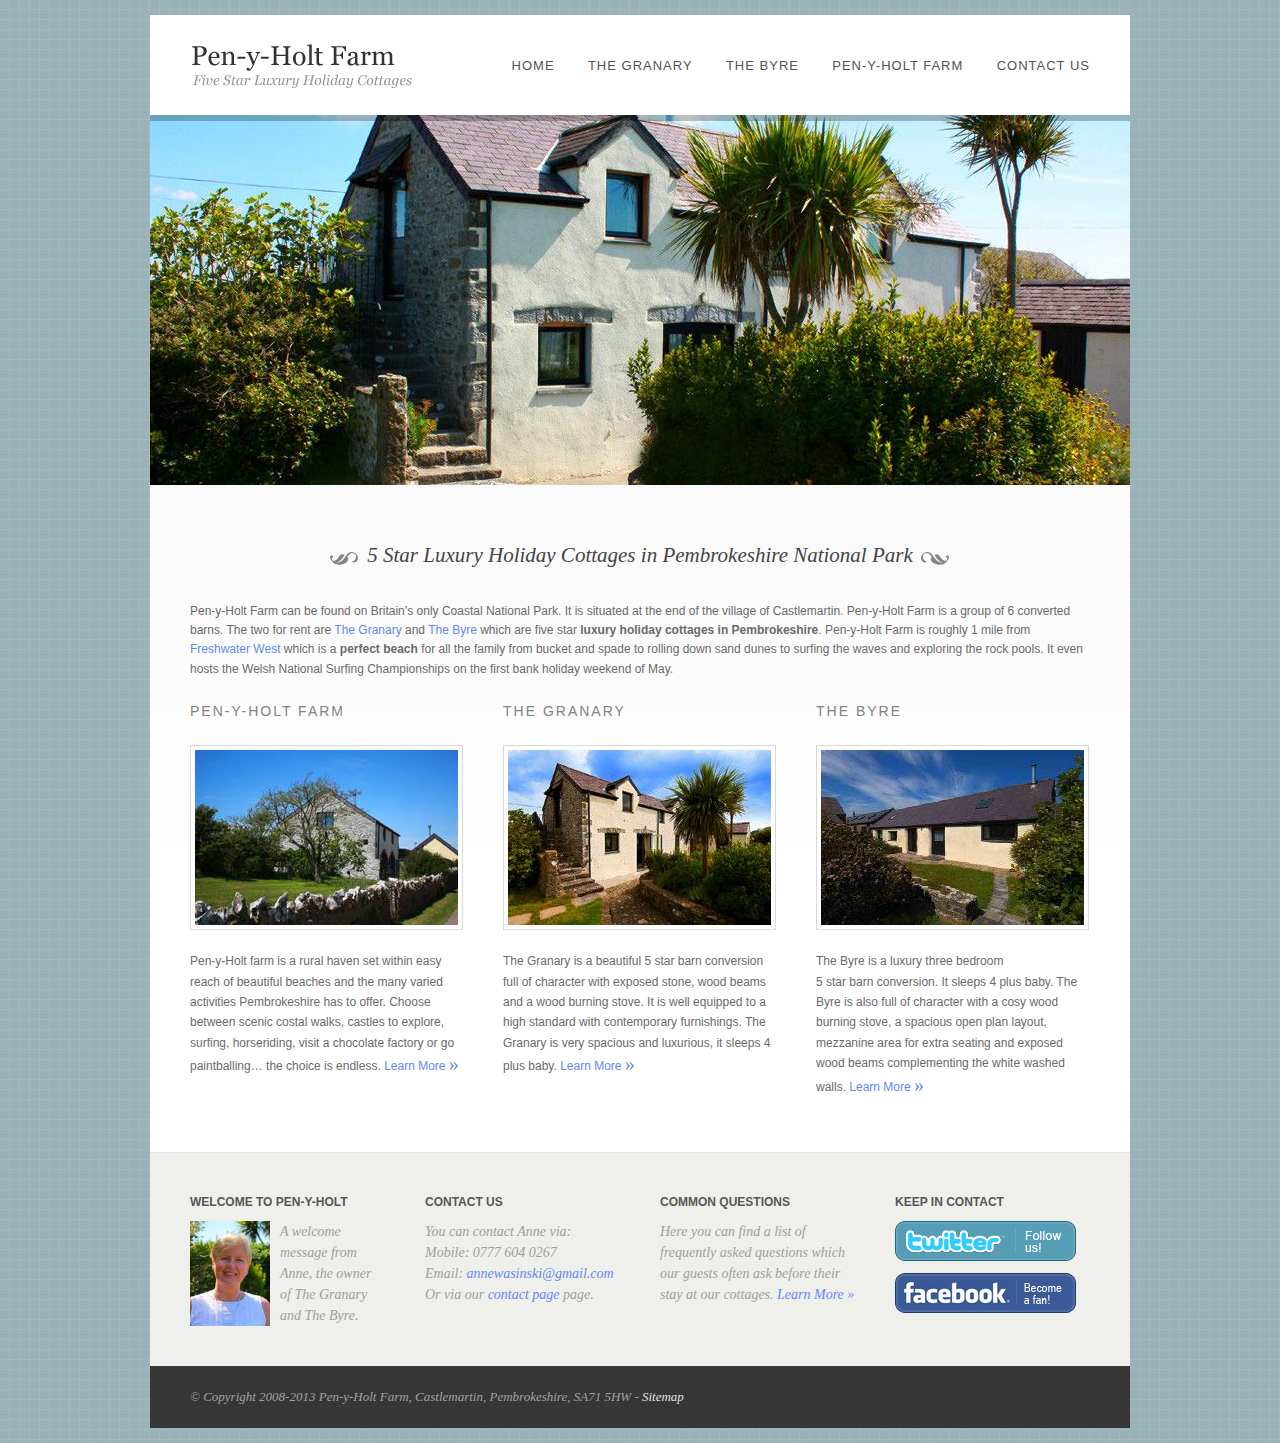
==== commit caffe22a: "Copy Tweaks" ====
--- a/index.html
+++ b/index.html
@@ -151,8 +151,7 @@
 <p><img itemprop="image" src="library/2011/06/130763173942926eedited.jpg" class="img-frame"/><br />
 The Byre is a luxury three bedroom
 <span itemprop="aggregateRating" itemscope itemtype="http://schema.org/AggregateRating"><br />
-<span itemprop="ratingValue">5</span> star barn conversion. It sleeps 5/<br />
-<span itemprop="ratingCount">6</span> </span>plus baby. The Byre is also full of character with a cosy wood burning stove, a spacious open plan layout, mezzanine area for extra seating and exposed wood beams complementing the white washed walls. <a itemprop="url" href="Byre.html"> Learn More <span class="more-arrow">»</span></a>
+<span itemprop="ratingValue">5</span> star barn conversion. It sleeps 4</span> plus baby. The Byre is also full of character with a cosy wood burning stove, a spacious open plan layout, mezzanine area for extra seating and exposed wood beams complementing the white washed walls. <a itemprop="url" href="Byre.html"> Learn More <span class="more-arrow">»</span></a>
 </div>
 </div>
    
@@ -168,7 +167,6 @@
 		</div></div>
 	<div class="four-columns">
     <div class="footer-widget widget_text" id="text-8"><h4>Contact Us</h4>			<div class="textwidget">You can contact Anne via:<br/>
-Phone: 0208 398 6081<br/>
 Mobile: 0777 604 0267<br/>
 Email: <a href="mailto:annewasinski@gmail.com?Subject=Pen-y-Holt%20Farm">annewasinski@gmail.com</a><br/>
 Or via our <a title="Contact Us" href="Contact.html">contact page</a> page.</div>
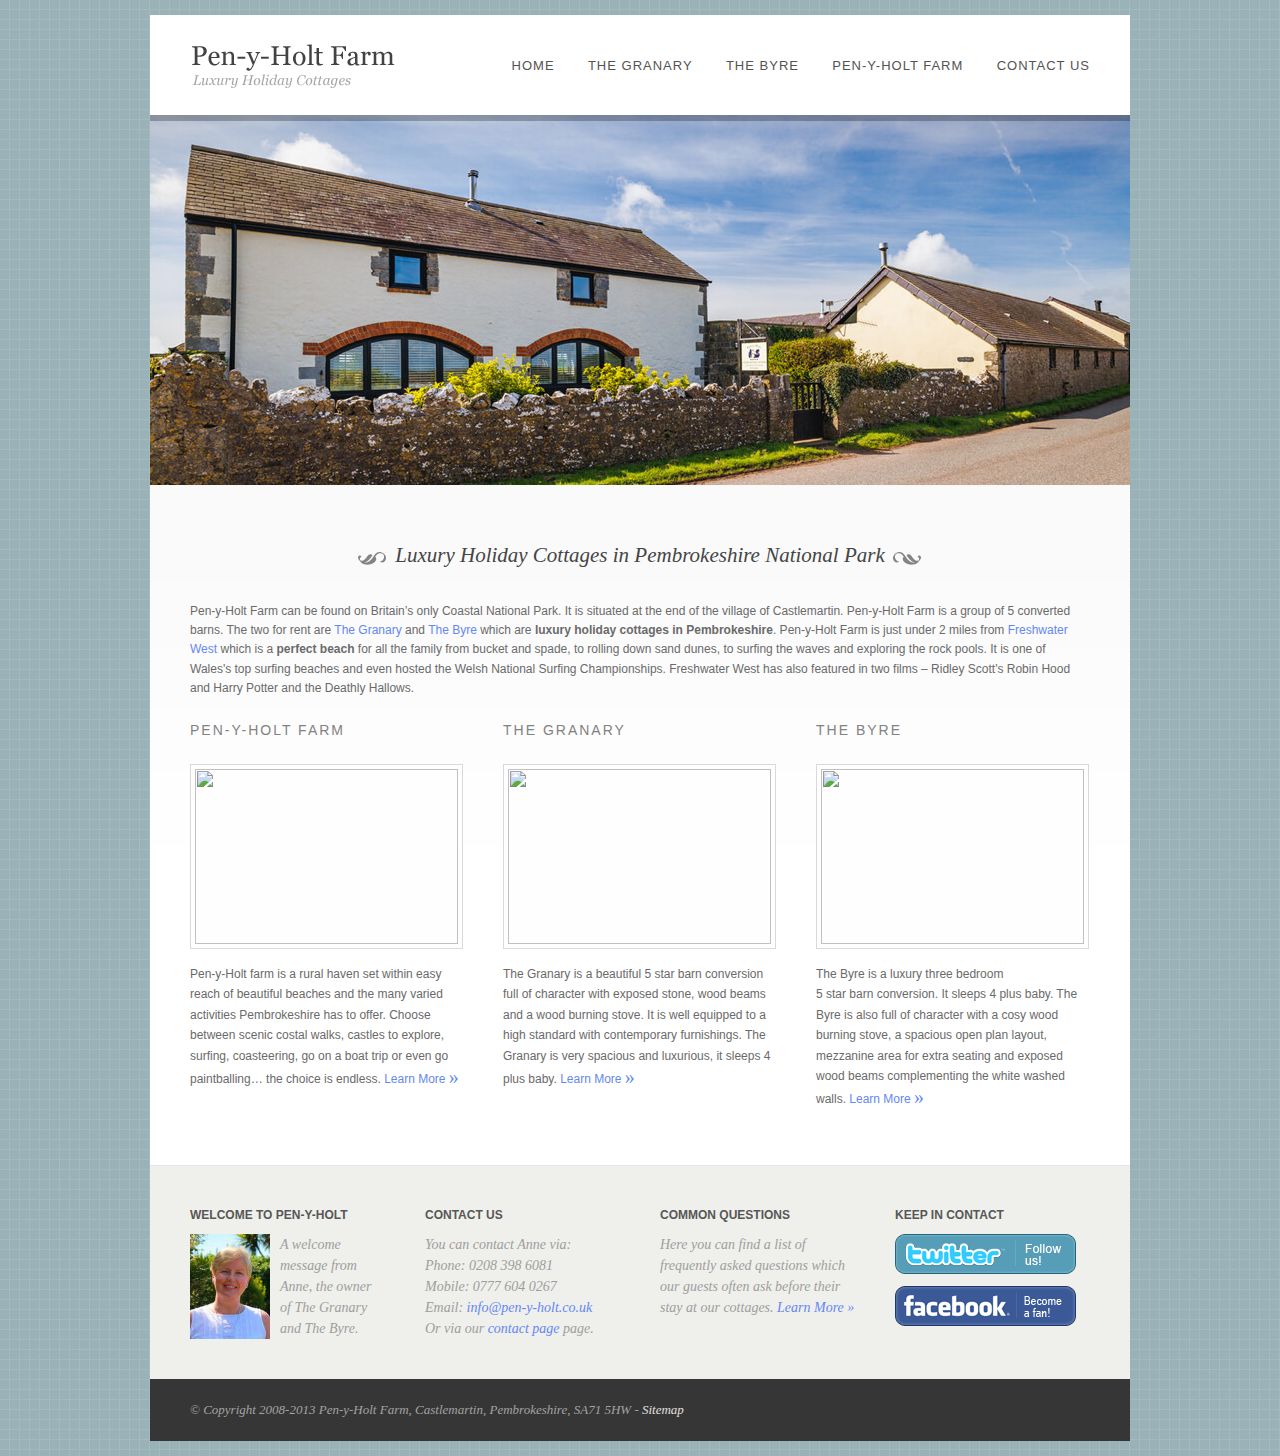
==== commit c3b38141: "Tweaks" ====
--- a/index.html
+++ b/index.html
@@ -120,7 +120,7 @@
 <div id="slider-container-shadow"></div>
 
 <div id="nivo-slider"> 
-	  <img src="functions/timthumb.php-src=http_%7C%7Cwww.pen-y-holt.co.uk%7Cwp-content%7Cuploads%7C2011%7C07%7CIMG_3221editedw.jpg&h=370&w=980&zc=1&q=80.png" alt="The Luxury 5 Star Granary Cottage"/><img src="functions/timthumb.php-src=http_%7C%7Cwww.pen-y-holt.co.uk%7Cwp-content%7Cuploads%7C2011%7C07%7CIMG_3212editedw1.jpg&h=370&w=980&zc=1&q=80.png" alt="The Stunning Rustic Byre Cottage"/><img src="functions/timthumb.php-src=http_%7C%7Cwww.pen-y-holt.co.uk%7Cwp-content%7Cuploads%7C2011%7C07%7C42857-11456NMwedited.jpg&h=370&w=980&zc=1&q=80.png" alt="The Rustic Traditional Open Plan Ground Floor"/><img src="functions/timthumb.php-src=http_%7C%7Cwww.pen-y-holt.co.uk%7Cwp-content%7Cuploads%7C2011%7C07%7C42926-22749NMwedited.jpg&h=370&w=980&zc=1&q=80.png" alt="The Contemporary but Traditional Living Area"/><img src="functions/timthumb.php-src=http_%7C%7Cwww.pen-y-holt.co.uk%7Cwp-content%7Cuploads%7C2011%7C06%7Chome4edited.jpg&h=370&w=980&zc=1&q=80.png" alt="The Stunning Master Bedroom of The Byre"/><img src="functions/timthumb.php-src=http_%7C%7Cwww.pen-y-holt.co.uk%7Cwp-content%7Cuploads%7C2011%7C07%7CIMG_3064editedw.jpg&h=370&w=980&zc=1&q=80.png" alt="The Charming Master Bedroom of The Granary"/><img src="functions/timthumb.php-src=http_%7C%7Cwww.pen-y-holt.co.uk%7Cwp-content%7Cuploads%7C2011%7C06%7Chome3edited.jpg&h=370&w=980&zc=1&q=80.png" alt="Pen-y-Holt Farm's Beautiful Large Shared Garden With Sea Views"/>	
+	  <img src="library/2023/home-carousel-both-cottages.jpg" alt="The Luxury 5 Star Granary Cottage"/><!--<img src="library/2023/home-carousel-byre.jpg" alt="The Stunning Rustic Byre Cottage"/>--><img src="library/2023/home-carousel-byre-livingroom.jpg" alt="The Rustic Traditional Open Plan Ground Floor"/><img src="library/2023/home-carousel-granary-living.jpg" alt="The Contemporary but Traditional Living Area"/><img src="library/2023/home-carousel-byre-bedroom.jpg" alt="The Stunning Master Bedroom of The Byre"/><img src="library/2023/home-carousel-granary-bedroom.jpg" alt="The Charming Master Bedroom of The Granary"/><!--<img src="library/2023/home-carousel-byre-bedroom.jpg" alt="Pen-y-Holt Farm's Beautiful Large Shared Garden With Sea Views"/>-->
 </div>
 
 </div>
@@ -131,27 +131,27 @@
     <p><!-- content --></p>
 <h1 class="intro">
 <div id="site-intro">
-<div id="site-intro-container"><span class="intro-swril swril-left"></span><span class="intro-text">5 Star Luxury Holiday Cottages in Pembrokeshire National Park</span><span class="intro-swril swril-right"></span></div>
+<div id="site-intro-container"><span class="intro-swril swril-left"></span><span class="intro-text">Luxury Holiday Cottages in Pembrokeshire National Park</span><span class="intro-swril swril-right"></span></div>
 </div>
 </h1>
-<p>Pen-y-Holt Farm can be found on Britain’s only Coastal National Park. It is situated at the end of the village of Castlemartin. Pen-y-Holt Farm is a group of 6 converted barns. The two for rent are <a href="Granary.html" target="_blank">The Granary</a> and <a href="Byre.html" target="_blank">The Byre</a> which are five star <strong>luxury holiday cottages in Pembrokeshire</strong>. Pen-y-Holt Farm is roughly 1 mile from <a href="Freshwater.html" target="_blank">Freshwater West</a> which is a <strong>perfect beach</strong> for all the family from bucket and spade to rolling down sand dunes to surfing the waves and exploring the rock pools. It even hosts the Welsh National Surfing Championships on the first bank holiday weekend of May.</p>
+<p>Pen-y-Holt Farm can be found on Britain’s only Coastal National Park. It is situated at the end of the village of Castlemartin. Pen-y-Holt Farm is a group of 5 converted barns. The two for rent are <a href="Granary.html" target="_blank">The Granary</a> and <a href="Byre.html" target="_blank">The Byre</a> which are <strong>luxury holiday cottages in Pembrokeshire</strong>. Pen-y-Holt Farm is just under 2 miles from <a href="Freshwater.html" target="_blank">Freshwater West</a> which is a <strong>perfect beach</strong> for all the family from bucket and spade, to rolling down sand dunes, to surfing the waves and exploring the rock pools. It is one of Wales's top surfing beaches and even hosted the Welsh National Surfing Championships. Freshwater West has also featured in two films – Ridley Scott's Robin Hood and Harry Potter and the Deathly Hallows.</p>
 <div class="column-wrapper">
 <div class="services-box three-columns">
 <h4>Pen-y-Holt Farm</h4>
-<p><img src="library/2011/07/pen-y-holt-farm-home.jpg" class="img-frame"/><br />
-Pen-y-Holt farm is a rural haven set within easy reach of beautiful beaches and the many varied activities Pembrokeshire has to offer. Choose between scenic costal walks, castles to explore, surfing, horseriding, visit a chocolate factory or go paintballing&#8230; the choice is endless.                 <a href="Pen-y-Holt.html">Learn More <span class="more-arrow">»</span></a>
+<p><img src="library/2023/home-pen-y-holt-farm.jpg" class="img-frame" width="263" height="175"/><br />
+Pen-y-Holt farm is a rural haven set within easy reach of beautiful beaches and the many varied activities Pembrokeshire has to offer. Choose between scenic costal walks, castles to explore, surfing, coasteering, go on a boat trip or even go paintballing&#8230; the choice is endless.                 <a href="Pen-y-Holt.html">Learn More <span class="more-arrow">»</span></a>
 </div>
 <div itemscope itemtype="http://schema.org/LocalBusiness" itemref="_telephone6 copyrights" class="services-box three-columns">
 <h4 itemprop="name">The Granary</h4>
-<p><img itemprop="image" src="library/2011/07/42857-11459NMediteds2.jpg" class="img-frame"/><br />
+<p><img itemprop="image" src="library/2023/home-granary.jpg" class="img-frame" width="263" height="175"/><br />
 The Granary is a beautiful <span itemprop="aggregateRating" itemscope itemtype="http://schema.org/AggregateRating"><span itemprop="ratingValue">5</span> star barn conversion full of character with exposed stone, wood beams and a wood burning stove. It is well equipped to a high standard with contemporary furnishings. The Granary is very spacious and luxurious, it sleeps <span itemprop="ratingCount">4</span> </span>plus baby. <a itemprop="url" href="Granary.html">Learn More <span class="more-arrow">»</span></a></p>
-<p><meta id="_email7" itemprop="email" content="annewasinski@gmail.com"></div>
+<p><meta id="_email7" itemprop="email" content="info@pen-y-holt.co.uk"></div>
 <div itemscope itemtype="http://schema.org/LocalBusiness" itemref="_telephone6 _email7 copyrights" class="services-box three-columns-3">
 <h4 itemprop="name">The Byre</h4>
-<p><img itemprop="image" src="library/2011/06/130763173942926eedited.jpg" class="img-frame"/><br />
+<p><img itemprop="image" src="library/2023/home-byre.jpg" class="img-frame" width="263" height="175"/><br />
 The Byre is a luxury three bedroom
 <span itemprop="aggregateRating" itemscope itemtype="http://schema.org/AggregateRating"><br />
-<span itemprop="ratingValue">5</span> star barn conversion. It sleeps 4</span> plus baby. The Byre is also full of character with a cosy wood burning stove, a spacious open plan layout, mezzanine area for extra seating and exposed wood beams complementing the white washed walls. <a itemprop="url" href="Byre.html"> Learn More <span class="more-arrow">»</span></a>
+<span itemprop="ratingValue">5</span> star barn conversion. It sleeps 4 plus baby. The Byre is also full of character with a cosy wood burning stove, a spacious open plan layout, mezzanine area for extra seating and exposed wood beams complementing the white washed walls. <a itemprop="url" href="Byre.html"> Learn More <span class="more-arrow">»</span></a>
 </div>
 </div>
    
@@ -167,8 +167,9 @@
 		</div></div>
 	<div class="four-columns">
     <div class="footer-widget widget_text" id="text-8"><h4>Contact Us</h4>			<div class="textwidget">You can contact Anne via:<br/>
+Phone: 0208 398 6081<br/>
 Mobile: 0777 604 0267<br/>
-Email: <a href="mailto:annewasinski@gmail.com?Subject=Pen-y-Holt%20Farm">annewasinski@gmail.com</a><br/>
+Email: <a href="mailto:info@pen-y-holt.co.uk?Subject=Pen-y-Holt%20Farm">info@pen-y-holt.co.uk</a><br/>
 Or via our <a title="Contact Us" href="Contact.html">contact page</a> page.</div>
 		</div></div>
 	<div class="four-columns">
@@ -188,7 +189,7 @@
 <!-- FOOTER ENDS -->
 </div>
 </div>
-<meta itemprop="name" content="Pen-y-Holt Farm Luxury Holiday Cottages"><meta itemprop="telephone" content="0777 604 0267"><meta itemprop="email" content="annewasinski@gmail.com"><span itemprop="aggregateRating" itemscope itemtype="http://schema.org/AggregateRating"><meta itemprop="ratingValue" content="5"><meta itemprop="ratingCount" content="8"></span><meta itemprop="url" content="http://www.pen-y-holt.co.uk">
+<meta itemprop="name" content="Pen-y-Holt Farm Luxury Holiday Cottages"><meta itemprop="telephone" content="0777 604 0267"><meta itemprop="email" content="info@pen-y-holt.co.uk"><span itemprop="aggregateRating" itemscope itemtype="http://schema.org/AggregateRating"><meta itemprop="ratingValue" content="5"><meta itemprop="ratingCount" content="8"></span><meta itemprop="url" content="http://www.pen-y-holt.co.uk">
 </div>
 <div id="su-footer-links" style="text-align: center;"></div><script type='text/javascript' src='js/comment-reply.min-ver=4.2.2.js'></script>
 </body>
--- a/css/cssLoader.css
+++ b/css/cssLoader.css
@@ -251,7 +251,7 @@
 	width: 160px;
 	height: 71px;
 	display: block;
-	background-image: url(../images/logo.png);
+	background-image: url(../library/2023/logo.png);
 	background-repeat: no-repeat;
 }
 
@@ -2581,4 +2581,4 @@
 
 }
 
-body{background-color:#99b2b7;}body{background-image:url("../images/patterns/pattern4.png");}#logo-container a{background-image:url("../library/2011/06/logo.png");}#logo-container, #logo-container a{width:225px;}a,.post-info, .post-info a{color:#6487f2;}+body{background-color:#99b2b7;}body{background-image:url("../images/patterns/pattern4.png");}#logo-container a{background-image:url("../library/2023/logo.png");}#logo-container, #logo-container a{width:225px;}a,.post-info, .post-info a{color:#6487f2;}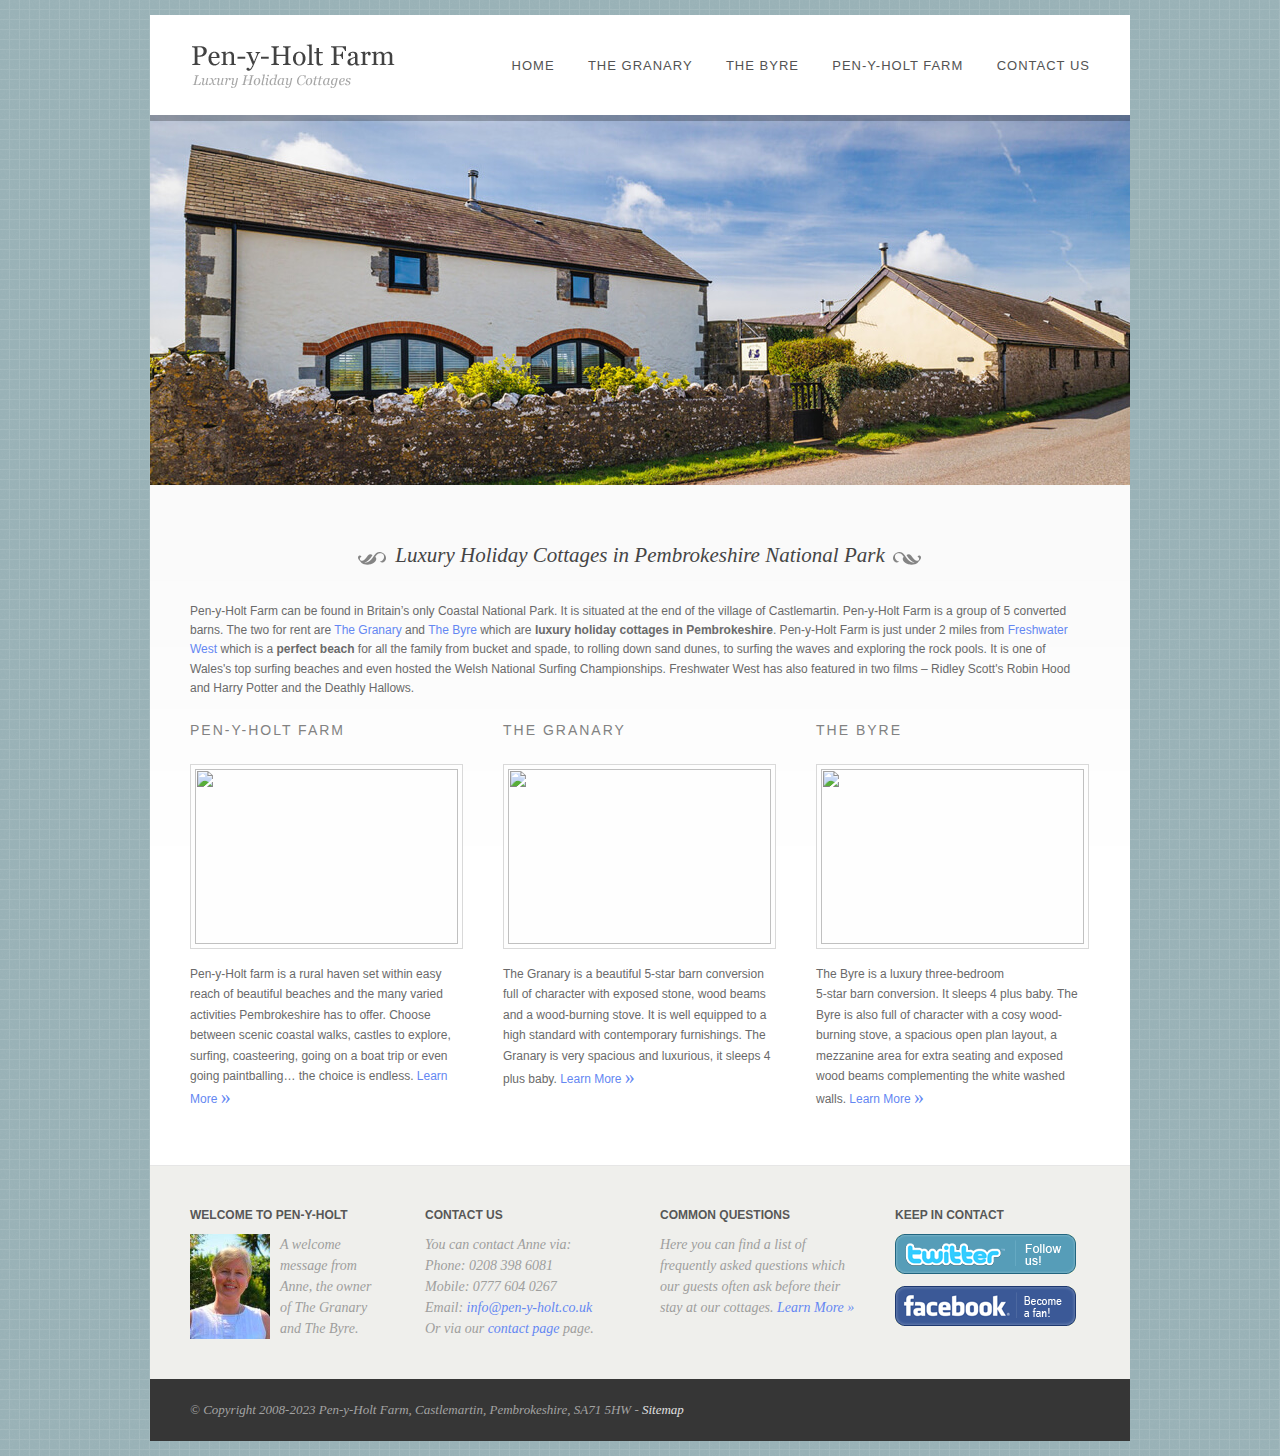
==== commit 3870a7da: "Text changes and photo headers" ====
--- a/index.html
+++ b/index.html
@@ -134,24 +134,24 @@
 <div id="site-intro-container"><span class="intro-swril swril-left"></span><span class="intro-text">Luxury Holiday Cottages in Pembrokeshire National Park</span><span class="intro-swril swril-right"></span></div>
 </div>
 </h1>
-<p>Pen-y-Holt Farm can be found on Britain’s only Coastal National Park. It is situated at the end of the village of Castlemartin. Pen-y-Holt Farm is a group of 5 converted barns. The two for rent are <a href="Granary.html" target="_blank">The Granary</a> and <a href="Byre.html" target="_blank">The Byre</a> which are <strong>luxury holiday cottages in Pembrokeshire</strong>. Pen-y-Holt Farm is just under 2 miles from <a href="Freshwater.html" target="_blank">Freshwater West</a> which is a <strong>perfect beach</strong> for all the family from bucket and spade, to rolling down sand dunes, to surfing the waves and exploring the rock pools. It is one of Wales's top surfing beaches and even hosted the Welsh National Surfing Championships. Freshwater West has also featured in two films – Ridley Scott's Robin Hood and Harry Potter and the Deathly Hallows.</p>
+<p>Pen-y-Holt Farm can be found in Britain’s only Coastal National Park. It is situated at the end of the village of Castlemartin. Pen-y-Holt Farm is a group of 5 converted barns. The two for rent are <a href="Granary.html" target="_blank">The Granary</a> and <a href="Byre.html" target="_blank">The Byre</a> which are <strong>luxury holiday cottages in Pembrokeshire</strong>. Pen-y-Holt Farm is just under 2 miles from <a href="Freshwater.html" target="_blank">Freshwater West</a> which is a <strong>perfect beach</strong> for all the family from bucket and spade, to rolling down sand dunes, to surfing the waves and exploring the rock pools. It is one of Wales's top surfing beaches and even hosted the Welsh National Surfing Championships. Freshwater West has also featured in two films – Ridley Scott's Robin Hood and Harry Potter and the Deathly Hallows.</p>
 <div class="column-wrapper">
 <div class="services-box three-columns">
 <h4>Pen-y-Holt Farm</h4>
 <p><img src="library/2023/home-pen-y-holt-farm.jpg" class="img-frame" width="263" height="175"/><br />
-Pen-y-Holt farm is a rural haven set within easy reach of beautiful beaches and the many varied activities Pembrokeshire has to offer. Choose between scenic costal walks, castles to explore, surfing, coasteering, go on a boat trip or even go paintballing&#8230; the choice is endless.                 <a href="Pen-y-Holt.html">Learn More <span class="more-arrow">»</span></a>
+Pen-y-Holt farm is a rural haven set within easy reach of beautiful beaches and the many varied activities Pembrokeshire has to offer. Choose between scenic coastal walks, castles to explore, surfing, coasteering, going on a boat trip or even going paintballing&#8230; the choice is endless.                 <a href="Pen-y-Holt.html">Learn More <span class="more-arrow">»</span></a>
 </div>
 <div itemscope itemtype="http://schema.org/LocalBusiness" itemref="_telephone6 copyrights" class="services-box three-columns">
 <h4 itemprop="name">The Granary</h4>
 <p><img itemprop="image" src="library/2023/home-granary.jpg" class="img-frame" width="263" height="175"/><br />
-The Granary is a beautiful <span itemprop="aggregateRating" itemscope itemtype="http://schema.org/AggregateRating"><span itemprop="ratingValue">5</span> star barn conversion full of character with exposed stone, wood beams and a wood burning stove. It is well equipped to a high standard with contemporary furnishings. The Granary is very spacious and luxurious, it sleeps <span itemprop="ratingCount">4</span> </span>plus baby. <a itemprop="url" href="Granary.html">Learn More <span class="more-arrow">»</span></a></p>
+The Granary is a beautiful <span itemprop="aggregateRating" itemscope itemtype="http://schema.org/AggregateRating"><span itemprop="ratingValue">5</span>-star barn conversion full of character with exposed stone, wood beams and a wood-burning stove. It is well equipped to a high standard with contemporary furnishings. The Granary is very spacious and luxurious, it sleeps <span itemprop="ratingCount">4</span> </span>plus baby. <a itemprop="url" href="Granary.html">Learn More <span class="more-arrow">»</span></a></p>
 <p><meta id="_email7" itemprop="email" content="info@pen-y-holt.co.uk"></div>
 <div itemscope itemtype="http://schema.org/LocalBusiness" itemref="_telephone6 _email7 copyrights" class="services-box three-columns-3">
 <h4 itemprop="name">The Byre</h4>
 <p><img itemprop="image" src="library/2023/home-byre.jpg" class="img-frame" width="263" height="175"/><br />
-The Byre is a luxury three bedroom
+The Byre is a luxury three-bedroom
 <span itemprop="aggregateRating" itemscope itemtype="http://schema.org/AggregateRating"><br />
-<span itemprop="ratingValue">5</span> star barn conversion. It sleeps 4 plus baby. The Byre is also full of character with a cosy wood burning stove, a spacious open plan layout, mezzanine area for extra seating and exposed wood beams complementing the white washed walls. <a itemprop="url" href="Byre.html"> Learn More <span class="more-arrow">»</span></a>
+<span itemprop="ratingValue">5</span>-star barn conversion. It sleeps 4 plus baby. The Byre is also full of character with a cosy wood-burning stove, a spacious open plan layout, a mezzanine area for extra seating and exposed wood beams complementing the white washed walls. <a itemprop="url" href="Byre.html"> Learn More <span class="more-arrow">»</span></a>
 </div>
 </div>
    
@@ -184,7 +184,7 @@
 </div>
 </div>
 <div id="copyrights">
-<h5 itemprop="address" itemscope itemtype="http://schema.org/PostalAddress" class="center">© Copyright 2008-2013 <span itemprop="streetAddress">Pen-y-Holt Farm</span>, <span itemprop="addressLocality">Castlemartin</span>, <span itemprop="addressRegion">Pembrokeshire</span>, <span itemprop="postalCode">SA71 5HW</span> - <a href="sitemap.xml">Sitemap</a></h5>
+<h5 itemprop="address" itemscope itemtype="http://schema.org/PostalAddress" class="center">© Copyright 2008-2023 <span itemprop="streetAddress">Pen-y-Holt Farm</span>, <span itemprop="addressLocality">Castlemartin</span>, <span itemprop="addressRegion">Pembrokeshire</span>, <span itemprop="postalCode">SA71 5HW</span> - <a href="sitemap.xml">Sitemap</a></h5>
 </div>
 <!-- FOOTER ENDS -->
 </div>
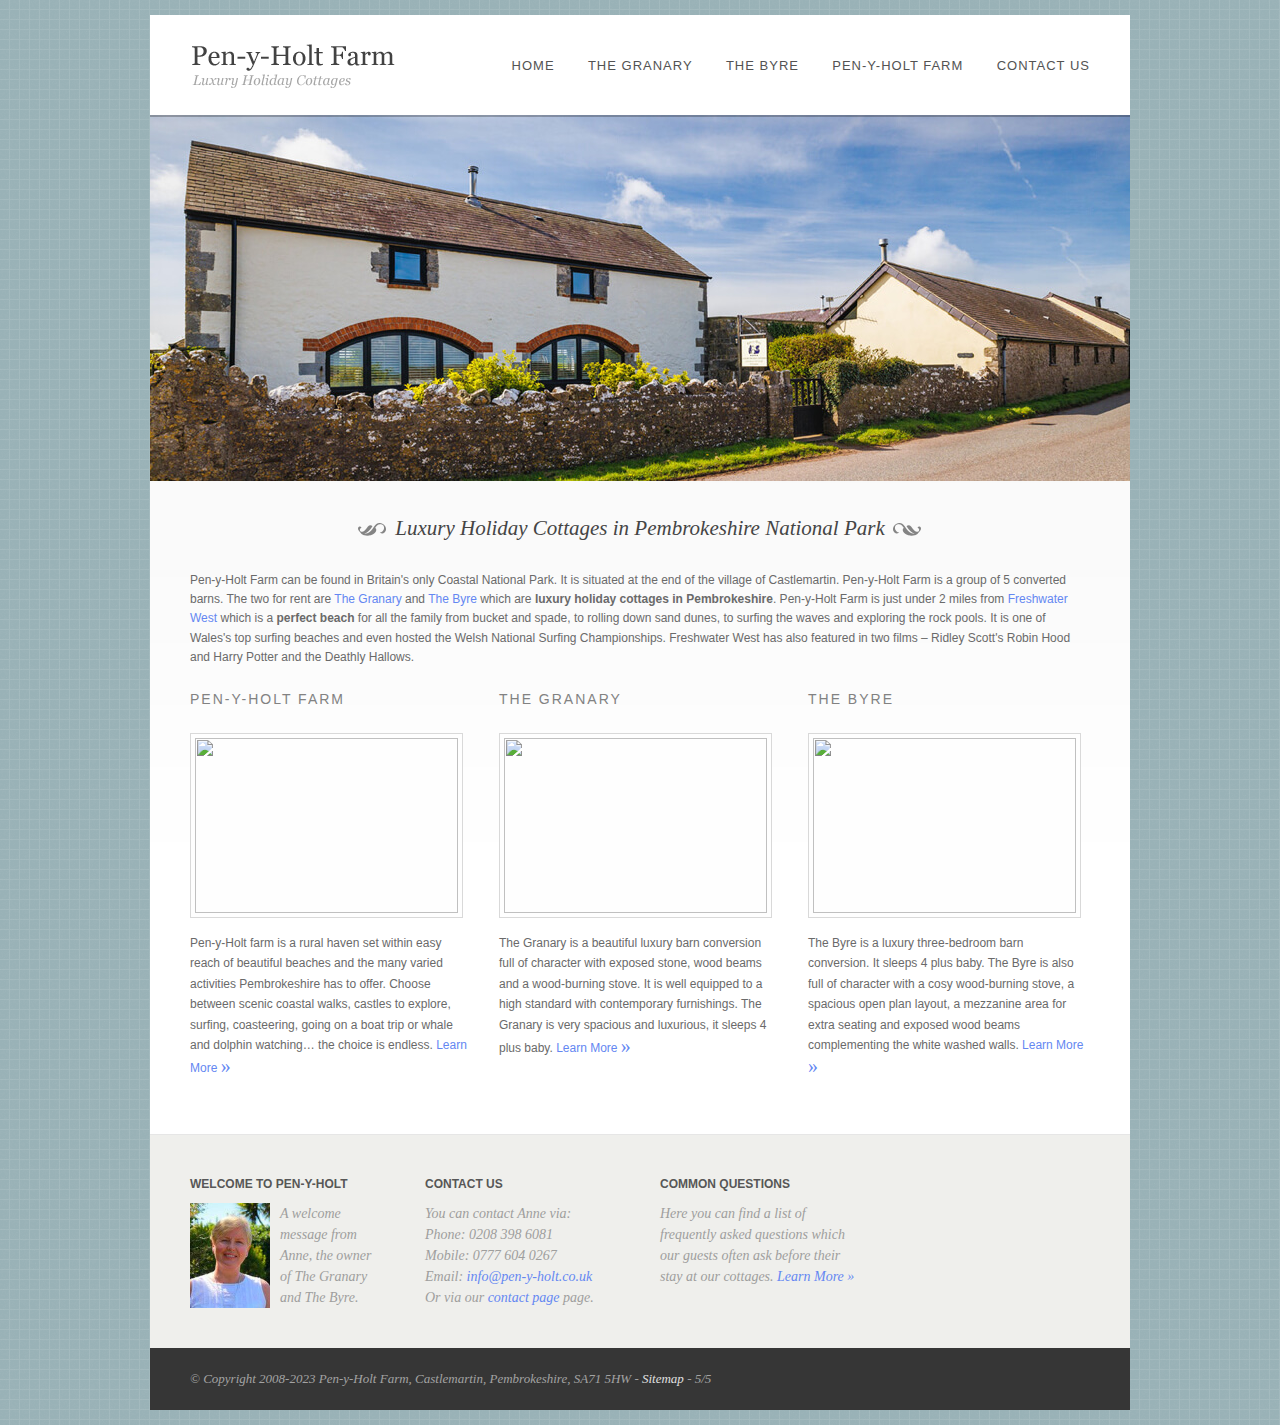
==== commit 57f8519a: "Css + Content Changes For Mobile" ====
--- a/index.html
+++ b/index.html
@@ -1,171 +1,183 @@
 <!DOCTYPE html PUBLIC "-//W3C//DTD XHTML 1.0 Strict//EN" "http://www.w3.org/TR/xhtml1/DTD/xhtml1-strict.dtd">
 <html xmlns="http://www.w3.org/1999/xhtml" lang="en-US" prefix="og: http://ogp.me/ns# fb: http://ogp.me/ns/fb#">
 <head>
-<meta http-equiv="Content-Type"
-	content="text/html; charset=UTF-8" />
-<title>Luxury Holiday Cottages in Pembrokeshire - Pen-y-Holt Farm</title>
-
-<link rel="alternate" type="application/rss+xml" title="Pen-y-Holt Farm RSS" href="feed.rss" />
-<link rel="pingback" href="http://www.pen-y-holt.co.uk/xmlrpc.php" />
-<link rel="stylesheet" href="css/prettyPhoto.css" type="text/css" media="screen" charset="utf-8" />
-<link rel="stylesheet" href="css/nivo-slider.css" type="text/css" media="screen" charset="utf-8" />
-<link rel="stylesheet" href="css/superfish.css" type="text/css" media="screen" charset="utf-8" />
-<link rel="stylesheet" href="css/cssLoader.css" type="text/css" media="screen" charset="utf-8" />
-	
-	
-<link rel="shortcut icon" type="image/x-icon" href="favicon.ico" />
-
-
-<!-- SEO Ultimate (http://www.seodesignsolutions.com/wordpress-seo/) -->
-	<link rel="canonical" href="index.html" />
-	<meta name="description" content="5 Star Luxury Holiday Cottages in the Heart of Pembrokeshire National Park, Dog Friendly &amp; Close To Wales Best Surfing Beach, Stay In Cottages Full of Charm" />
-	<meta name="keywords" content="Luxury Holiday Cottages Pembrokeshire,Pembrokeshire Holiday Cottages,Pen-y-holt,Castlemartin,Freshwater West,Cottages,Wales,Self-Catering,5 Star,Luxury,Good Value,Cheap,Barn Conversion,surfing" />
-	<meta property="og:type" content="article" />
-	<meta property="og:title" content="Home" />
-	<meta property="og:description" content="5 Star Luxury Holiday Cottages in the Heart of Pembrokeshire National Park, Dog Friendly &amp; Close To Wales Best Surfing Beach, Stay In Cottages Full of Charm" />
-	<meta property="og:url" content="http://www.pen-y-holt.co.uk/" />
-	<meta property="og:image" content="http://www.pen-y-holt.co.uk/library/2011/06/42857e1.jpg" />
-	<meta property="article:published_time" content="2011-06-09" />
-	<meta property="article:modified_time" content="2013-07-28" />
-	<meta property="og:site_name" content="Pen-y-Holt Farm" />
-	<meta name="twitter:card" content="summary" />
-
-<!-- Code Inserter module -->
-<script type="text/javascript">
-
-  var _gaq = _gaq || [];
-  _gaq.push(['_setAccount', 'UA-3245613-9']);
-  _gaq.push(['_trackPageview']);
-
-  (function() {
-    var ga = document.createElement('script'); ga.type = 'text/javascript'; ga.async = true;
-    ga.src = ('https:' == document.location.protocol ? 'https://ssl' : 'http://www') + '.google-analytics.com/ga.js';
-    var s = document.getElementsByTagName('script')[0]; s.parentNode.insertBefore(ga, s);
-  })();
-
-</script>
-<!-- /Code Inserter module -->
-
-<!-- /SEO Ultimate -->
-<link rel='stylesheet' id='wp-pagenavi-css'  href='css/pagenavi-css-ver=2.70.css' type='text/css' media='all' />
-<script type='text/javascript' src='js/jquery/jquery-ver=1.11.2.js'></script>
-<script type='text/javascript' src='js/jquery/jquery-migrate.min-ver=1.2.1.js'></script>
-<link rel="EditURI" type="application/rsd+xml" title="RSD" href="xmlrpc.php-rsd.xml" />
-
-<meta name="generator" content="WordPress 4.2.2" />
-<link rel='shortlink' href='index.html' />
-<!-- styles for Simple Google Map -->
-<style type='text/css'>
-#SGM {width:100%; height:300px;}
-#SGM .infoWindow {line-height:13px; font-size:10px;}
-#SGM input {margin:4px 4px 0 0; font-size:10px;}
-#SGM input.text {border:solid 1px #ccc; background-color:#fff; padding:2px;}
-</style>
-<!-- end styles for Simple Google Map -->
-<style type="text/css" media="all">/* <![CDATA[ */
-@import url("css/plugin-ver=1.9.4.css");
-@import url("css/datatables-ver=1.9.4.css");
-/* ]]> */
-</style>
-<script type="text/javascript" src="script/jquery-1.4.2.js"></script>
-<script type="text/javascript" src="script/jquery.prettyPhoto.js"></script>
-<script type="text/javascript" src="script/jquery.tools.min.js"></script> 
-<script type="text/javascript" src="script/script.js"></script>
-
-
-<script type="text/javascript">
-pexetoSite.enableCufon="";
-jQuery(document).ready(function($){
-	pexetoSite.initSite();
-});
-</script>
-
-
-	
-<!-- enables nested comments in WP 2.7 -->
-
-
-
-
-
-
-
+    <meta http-equiv="Content-Type" content="text/html; charset=UTF-8" />
+    <title>Luxury Holiday Cottages in Pembrokeshire - Pen-y-Holt Farm</title>
+    <meta name="viewport" content="width=device-width, initial-scale=1.0">
+    <link rel="alternate" type="application/rss+xml" title="Pen-y-Holt Farm RSS" href="feed.rss" />
+    <link rel="pingback" href="http://www.pen-y-holt.co.uk/xmlrpc.php" />
+    <link rel="stylesheet" href="css/prettyPhoto.css" type="text/css" media="screen" charset="utf-8" />
+    <link rel="stylesheet" href="css/nivo-slider.css" type="text/css" media="screen" charset="utf-8" />
+    <link rel="stylesheet" href="css/superfish.css" type="text/css" media="screen" charset="utf-8" />
+    <link rel="stylesheet" href="css/cssLoader.css" type="text/css" media="screen" charset="utf-8" />
+    <link rel="shortcut icon" type="image/x-icon" href="favicon.ico" />
+
+    <!-- SEO Ultimate -->
+    <link rel="canonical" href="index.html" />
+    <meta name="description" content="5 Star Luxury Holiday Cottages in the Heart of Pembrokeshire National Park, Dog Friendly &amp; Close To Wales Best Surfing Beach, Stay In Cottages Full of Charm" />
+    <meta name="keywords" content="Luxury Holiday Cottages Pembrokeshire,Pembrokeshire Holiday Cottages,Pen-y-holt,Castlemartin,Freshwater West,Cottages,Wales,Self-Catering,5 Star,Luxury,Good Value,Cheap,Barn Conversion,surfing" />
+    <meta property="og:type" content="article" />
+    <meta property="og:title" content="Home" />
+    <meta property="og:description" content="5 Star Luxury Holiday Cottages in the Heart of Pembrokeshire National Park, Dog Friendly &amp; Close To Wales Best Surfing Beach, Stay In Cottages Full of Charm" />
+    <meta property="og:url" content="http://www.pen-y-holt.co.uk/" />
+    <meta property="og:image" content="http://www.pen-y-holt.co.uk/library/2011/06/42857e1.jpg" />
+    <meta property="article:published_time" content="2011-06-09" />
+    <meta property="article:modified_time" content="2013-07-28" />
+    <meta property="og:site_name" content="Pen-y-Holt Farm" />
+    <meta name="twitter:card" content="summary" />
+
+    <!-- Code Inserter module -->
+    <script type="text/javascript">
+        var _gaq = _gaq || [];
+        _gaq.push(['_setAccount', 'UA-3245613-9']);
+        _gaq.push(['_trackPageview']);
+
+        (function() {
+            var ga = document.createElement('script'); ga.type = 'text/javascript'; ga.async = true;
+            ga.src = ('https:' == document.location.protocol ? 'https://ssl' : 'http://www') + '.google-analytics.com/ga.js';
+            var s = document.getElementsByTagName('script')[0]; s.parentNode.insertBefore(ga, s);
+        })();
+    </script>
+
+    <!-- Styles -->
+    <link rel='stylesheet' id='wp-pagenavi-css' href='css/pagenavi-css-ver=2.70.css' type='text/css' media='all' />
+    <style type="text/css" media="all">
+        @import url("css/plugin-ver=1.9.4.css");
+        @import url("css/datatables-ver=1.9.4.css");
+    </style>
+
+    <!-- Scripts -->
+    <script type='text/javascript' src='js/jquery/jquery-ver=1.11.2.js'></script>
+    <script type='text/javascript' src='js/jquery/jquery-migrate.min-ver=1.2.1.js'></script>
+    <script type="text/javascript" src="script/jquery.prettyPhoto.js"></script>
+    <script type="text/javascript" src="script/jquery.tools.min.js"></script> 
+    <script type="text/javascript" src="script/script.js"></script>
+
+    <script type="text/javascript">
+        pexetoSite.enableCufon="";
+        jQuery(document).ready(function($){
+            pexetoSite.initSite();
+        });
+    </script>
 </head>
 <body>
-<div itemscope itemtype="http://schema.org/LocalBusiness" id="main-container">
-
-<div class="center">
-<div id="site">
-  <div id="header" >
-   <div id="header-top">
-<div id="logo-container" class="center"><a href="index.html"></a></div>
-<div id="menu-container">
-      <div id="menu">
-<div class="menu-menu-container"><ul id="menu-menu" class="menu"><li id="menu-item-42" class="menu-item menu-item-type-post_type menu-item-object-page current-menu-item page_item page-item-5 current_page_item menu-item-42"><a href="index.html">Home</a></li>
-<li id="menu-item-41" class="menu-item menu-item-type-post_type menu-item-object-page menu-item-41"><a href="Granary.html">The Granary</a></li>
-<li id="menu-item-40" class="menu-item menu-item-type-post_type menu-item-object-page menu-item-40"><a href="Byre.html">The Byre</a></li>
-<li id="menu-item-97" class="menu-item menu-item-type-post_type menu-item-object-page menu-item-97"><a href="Pen-y-Holt.html">Pen-y-Holt Farm</a></li>
-<li id="menu-item-60" class="menu-item menu-item-type-post_type menu-item-object-page menu-item-60"><a href="Contact.html">Contact Us</a></li>
-</ul></div>
- </div>
-     </div>
-    </div><script type="text/javascript"
-	src="script/jquery.nivo.slider.pack.js"></script>
-	<script type="text/javascript">
-jQuery(function(){
-	pexetoSite.loadNivoSlider(jQuery('#nivo-slider'), "fade" , false, false, 15, 800, 3000, false, true);
-});
-</script>
-<div id="slider-container">
-<div id="slider-container-shadow"></div>
-
-<div id="nivo-slider"> 
-	  <img src="library/2023/home-carousel-both-cottages.jpg" alt="The Luxury 5 Star Granary Cottage"/><!--<img src="library/2023/home-carousel-byre.jpg" alt="The Stunning Rustic Byre Cottage"/>--><img src="library/2023/home-carousel-byre-livingroom.jpg" alt="The Rustic Traditional Open Plan Ground Floor"/><img src="library/2023/home-carousel-granary-living.jpg" alt="The Contemporary but Traditional Living Area"/><img src="library/2023/home-carousel-byre-bedroom.jpg" alt="The Stunning Master Bedroom of The Byre"/><img src="library/2023/home-carousel-granary-bedroom.jpg" alt="The Charming Master Bedroom of The Granary"/><!--<img src="library/2023/home-carousel-byre-bedroom.jpg" alt="Pen-y-Holt Farm's Beautiful Large Shared Garden With Sea Views"/>-->
-</div>
-
-</div>
-</div>
-<div id="content-container" class="content-gradient">
-  <div id="full-width">
-	   <!--content-->
-    <p><!-- content --></p>
-<h1 class="intro">
-<div id="site-intro">
-<div id="site-intro-container"><span class="intro-swril swril-left"></span><span class="intro-text">Luxury Holiday Cottages in Pembrokeshire National Park</span><span class="intro-swril swril-right"></span></div>
-</div>
-</h1>
-<p>Pen-y-Holt Farm can be found in Britain’s only Coastal National Park. It is situated at the end of the village of Castlemartin. Pen-y-Holt Farm is a group of 5 converted barns. The two for rent are <a href="Granary.html" target="_blank">The Granary</a> and <a href="Byre.html" target="_blank">The Byre</a> which are <strong>luxury holiday cottages in Pembrokeshire</strong>. Pen-y-Holt Farm is just under 2 miles from <a href="Freshwater.html" target="_blank">Freshwater West</a> which is a <strong>perfect beach</strong> for all the family from bucket and spade, to rolling down sand dunes, to surfing the waves and exploring the rock pools. It is one of Wales's top surfing beaches and even hosted the Welsh National Surfing Championships. Freshwater West has also featured in two films – Ridley Scott's Robin Hood and Harry Potter and the Deathly Hallows.</p>
-<div class="column-wrapper">
-<div class="services-box three-columns">
-<h4>Pen-y-Holt Farm</h4>
-<p><img src="library/2023/home-pen-y-holt-farm.jpg" class="img-frame" width="263" height="175"/><br />
-Pen-y-Holt farm is a rural haven set within easy reach of beautiful beaches and the many varied activities Pembrokeshire has to offer. Choose between scenic coastal walks, castles to explore, surfing, coasteering, going on a boat trip or even going paintballing&#8230; the choice is endless.                 <a href="Pen-y-Holt.html">Learn More <span class="more-arrow">»</span></a>
-</div>
-<div itemscope itemtype="http://schema.org/LocalBusiness" itemref="_telephone6 copyrights" class="services-box three-columns">
-<h4 itemprop="name">The Granary</h4>
-<p><img itemprop="image" src="library/2023/home-granary.jpg" class="img-frame" width="263" height="175"/><br />
-The Granary is a beautiful <span itemprop="aggregateRating" itemscope itemtype="http://schema.org/AggregateRating"><span itemprop="ratingValue">5</span>-star barn conversion full of character with exposed stone, wood beams and a wood-burning stove. It is well equipped to a high standard with contemporary furnishings. The Granary is very spacious and luxurious, it sleeps <span itemprop="ratingCount">4</span> </span>plus baby. <a itemprop="url" href="Granary.html">Learn More <span class="more-arrow">»</span></a></p>
-<p><meta id="_email7" itemprop="email" content="info@pen-y-holt.co.uk"></div>
-<div itemscope itemtype="http://schema.org/LocalBusiness" itemref="_telephone6 _email7 copyrights" class="services-box three-columns-3">
-<h4 itemprop="name">The Byre</h4>
-<p><img itemprop="image" src="library/2023/home-byre.jpg" class="img-frame" width="263" height="175"/><br />
-The Byre is a luxury three-bedroom
-<span itemprop="aggregateRating" itemscope itemtype="http://schema.org/AggregateRating"><br />
-<span itemprop="ratingValue">5</span>-star barn conversion. It sleeps 4 plus baby. The Byre is also full of character with a cosy wood-burning stove, a spacious open plan layout, a mezzanine area for extra seating and exposed wood beams complementing the white washed walls. <a itemprop="url" href="Byre.html"> Learn More <span class="more-arrow">»</span></a>
-</div>
-</div>
-   
-
-
-</div>
-</div>
+    <div itemscope itemtype="http://schema.org/LocalBusiness" id="main-container">
+        <div class="center">
+            <div id="site">
+                <div id="header">
+                    <div id="header-top">
+                        <div id="logo-container">
+                            <a href="index.html"></a>
+                        </div>
+
+                        <!-- Mobile Navigation Structure -->
+                        <input type="checkbox" id="nav-trigger" class="nav-trigger">
+                        <label for="nav-trigger" class="nav-button">
+                            <span></span>
+                        </label>
+                        <div class="nav-overlay"></div>
+
+                        <div id="menu-container">
+                            <div id="menu">
+                                <ul id="menu-menu" class="menu">
+                                    <li class="menu-item current-menu-item">
+                                        <a href="index.html">Home</a>
+                                    </li>
+                                    <li class="menu-item">
+                                        <a href="Granary.html">The Granary</a>
+                                    </li>
+                                    <li class="menu-item">
+                                        <a href="Byre.html">The Byre</a>
+                                    </li>
+                                    <li class="menu-item">
+                                        <a href="Pen-y-Holt.html">Pen-y-Holt Farm</a>
+                                    </li>
+                                    <li class="menu-item">
+                                        <a href="Contact.html">Contact Us</a>
+                                    </li>
+                                </ul>
+                            </div>
+                        </div>
+                    </div>
+
+                    <script type="text/javascript" src="script/jquery.nivo.slider.pack.js"></script>
+                    <script type="text/javascript">
+                        jQuery(function(){
+                            pexetoSite.loadNivoSlider(jQuery('#nivo-slider'), "fade", false, false, 15, 800, 3000, false, true);
+                        });
+                    </script>
+
+                    <div id="slider-container">
+                        <div id="slider-container-shadow"></div>
+                        <div id="nivo-slider"> 
+                            <img src="library/2023/home-carousel-both-cottages.jpg" alt="The Luxury 5 Star Granary Cottage"/>
+                            <img src="library/2023/home-carousel-byre-livingroom.jpg" alt="The Rustic Traditional Open Plan Ground Floor"/>
+                            <img src="library/2023/home-carousel-granary-living.jpg" alt="The Contemporary but Traditional Living Area"/>
+                            <img src="library/2023/home-carousel-byre-bedroom.jpg" alt="The Stunning Master Bedroom of The Byre"/>
+                            <img src="library/2023/home-carousel-granary-bedroom.jpg" alt="The Charming Master Bedroom of The Granary"/>
+                        </div>
+                    </div>
+                </div>
+
+                <div id="content-container" class="content-gradient">
+                    <div id="full-width">
+                        <h1 class="intro">
+                            <div id="site-intro">
+                                <div id="site-intro-container">
+                                    <span class="intro-swril swril-left"></span>
+                                    <span class="intro-text">Luxury Holiday Cottages in Pembrokeshire National Park</span>
+                                    <span class="intro-swril swril-right"></span>
+                                </div>
+                            </div>
+                        </h1>
+
+                        <p>Pen-y-Holt Farm can be found in Britain's only Coastal National Park. It is situated at the end of the village of Castlemartin. Pen-y-Holt Farm is a group of 5 converted barns. The two for rent are <a href="Granary.html" target="_blank">The Granary</a> and <a href="Byre.html" target="_blank">The Byre</a> which are <strong>luxury holiday cottages in Pembrokeshire</strong>. Pen-y-Holt Farm is just under 2 miles from <a href="Freshwater.html" target="_blank">Freshwater West</a> which is a <strong>perfect beach</strong> for all the family from bucket and spade, to rolling down sand dunes, to surfing the waves and exploring the rock pools. It is one of Wales's top surfing beaches and even hosted the Welsh National Surfing Championships. Freshwater West has also featured in two films – Ridley Scott's Robin Hood and Harry Potter and the Deathly Hallows.</p>
+
+                        <div class="column-wrapper">
+                            <div class="services-box three-columns">
+                                <h4>Pen-y-Holt Farm</h4>
+                                <p>
+                                    <img src="library/2023/home-pen-y-holt-farm.jpg" class="img-frame" width="263" height="175"/><br />
+                                    Pen-y-Holt farm is a rural haven set within easy reach of beautiful beaches and the many varied activities Pembrokeshire has to offer. Choose between scenic coastal walks, castles to explore, surfing, coasteering, going on a boat trip or whale and dolphin watching&#8230; the choice is endless.                 
+                                    <a href="Pen-y-Holt.html">Learn More <span class="more-arrow">»</span></a>
+                                </p>
+                            </div>
+
+                            <div itemscope itemtype="http://schema.org/LocalBusiness" itemref="_telephone6 copyrights" class="services-box three-columns">
+                                <h4 itemprop="name">The Granary</h4>
+                                <p>
+                                    <img itemprop="image" src="library/2023/home-granary.jpg" class="img-frame" width="263" height="175"/><br />
+                                    The Granary is a beautiful luxury barn conversion full of character with exposed stone, wood beams and a wood-burning stove. It is well equipped to a high standard with contemporary furnishings. The Granary is very spacious and luxurious, it sleeps 4 plus baby. 
+                                    <a href="Granary.html">Learn More <span class="more-arrow">»</span></a>
+                                </p>
+                                <meta id="_email7" itemprop="email" content="info@pen-y-holt.co.uk">
+                            </div>
+
+                            <div itemscope itemtype="http://schema.org/LocalBusiness" itemref="_telephone6 _email7 copyrights" class="services-box three-columns">
+                                <h4 itemprop="name">The Byre</h4>
+                                <p>
+                                    <img itemprop="image" src="library/2023/home-byre.jpg" class="img-frame" width="263" height="175"/><br />
+                                    The Byre is a luxury three-bedroom barn conversion. It sleeps 4 plus baby. The Byre is also full of character with a cosy wood-burning stove, a spacious open plan layout, a mezzanine area for extra seating and exposed wood beams complementing the white washed walls. 
+                                    <a href="Byre.html">Learn More <span class="more-arrow">»</span></a>
+                                </p>
+                            </div>
+                        </div>
+                    </div>
+                </div>
+
   <div id="footer-container">
       <div id="footer">
       <div id="footer-columns">
 	<div class="four-columns">
     <div class="footer-widget widget_text" id="text-9"><h4>Welcome to Pen-y-Holt</h4>			<div class="textwidget"><a title="Welcome" href="Welcome.html"><img src="library/2011/07/IMG_3233edited.jpg" alt="Anne Portrait" title="Anne Portrait" width="80" height="105" class="alignleft" /></a> A welcome message from Anne, the owner of The Granary and The Byre.</div>
+
+	<div class="textwidget mobile">You can contact Anne via:<br>
+	Mobile: 0777 604 0267<br>
+	Email: <a href="mailto:info@pen-y-holt.co.uk?Subject=Pen-y-Holt%20Farm">info@pen-y-holt.co.uk</a><br>
+	Or via our <a title="Contact Us" href="Contact.html">contact page</a> page.</div>
+
 		</div></div>
-	<div class="four-columns">
+	<div class="four-columns hide-mobile">
     <div class="footer-widget widget_text" id="text-8"><h4>Contact Us</h4>			<div class="textwidget">You can contact Anne via:<br/>
 Phone: 0208 398 6081<br/>
 Mobile: 0777 604 0267<br/>
@@ -176,15 +188,15 @@
     <div class="footer-widget widget_text" id="text-7"><h4>Common Questions</h4>			<div class="textwidget">Here you can find a list of frequently asked questions which our guests often ask before their stay at our cottages. <a title="Frequently Asked Questions" href="Questions.html">Learn More »</a></div>
 		</div></div>
 	<div class="four-columns-4">
-    <div class="footer-widget widget_text" id="text-6"><h4>Keep in Contact</h4>			<div class="textwidget"><img class="alignleft size-full wp-image-528" title="Twitter" src="library/2011/07/button-twitter-follow-us.gif" alt="Follow us on Twitter" width="181" height="40" />
+    <!-- <div class="footer-widget widget_text" id="text-6"><h4>Keep in Contact</h4>			<div class="textwidget"><img class="alignleft size-full wp-image-528" title="Twitter" src="library/2011/07/button-twitter-follow-us.gif" alt="Follow us on Twitter" width="181" height="40" />
 <br class="clear" />
 <img class="alignleft size-full wp-image-527" title="Facebook" src="library/2011/07/button-facebook-become-a-fan.gif" alt="Become a Fan on Facebook" width="181" height="40" /></div>
-		</div></div>
+		</div>--></div>
 </div>
 </div>
 </div>
 <div id="copyrights">
-<h5 itemprop="address" itemscope itemtype="http://schema.org/PostalAddress" class="center">© Copyright 2008-2023 <span itemprop="streetAddress">Pen-y-Holt Farm</span>, <span itemprop="addressLocality">Castlemartin</span>, <span itemprop="addressRegion">Pembrokeshire</span>, <span itemprop="postalCode">SA71 5HW</span> - <a href="sitemap.xml">Sitemap</a></h5>
+<h5 itemprop="address" itemscope itemtype="http://schema.org/PostalAddress" class="center">© Copyright 2008-2023 <span itemprop="streetAddress">Pen-y-Holt Farm</span>, <span itemprop="addressLocality">Castlemartin</span>, <span itemprop="addressRegion">Pembrokeshire</span>, <span itemprop="postalCode">SA71 5HW</span> - <a href="sitemap.xml">Sitemap</a> - <span itemprop="aggregateRating" itemscope itemtype="http://schema.org/AggregateRating"><span itemprop="ratingValue">5</span>/5</h5>
 </div>
 <!-- FOOTER ENDS -->
 </div>
--- a/css/cssLoader.css
+++ b/css/cssLoader.css
@@ -206,6 +206,7 @@
 	left: 0px;
 	top: 0px;
 	width: 100%;
+	overflow-x: hidden;
 }
 
 #site {
@@ -394,12 +395,12 @@
 
 #slider-container-shadow {
 	width: 100%;
-	height: 6px;
+	height: 2px;
 	background-image: url(../images/shadow_sl.png);
 	background-repeat: repeat-x;
 	background-position: top;
 	position: relative;
-	z-index: 2000;
+	z-index: 90;
 }
 
 #slider {
@@ -706,12 +707,22 @@
 	float: left;
 }
 
+.column-wrapper {
+	display: flex;
+	width: 100%;
+	flex-wrap: wrap;
+	align-content: space-between;
+	gap: 3.333%;
+}
+
 #site-intro-container {
-	display: inline-block;
-	height: 20px;
+	display: flex;
 	margin-left: auto;
 	margin-right: auto;
 	max-width: 850px;
+	align-content: center;
+  	align-items: center;
+  	justify-content: center;	
 }
 
 h1.intro {
@@ -911,14 +922,13 @@
 }
 
 .three-columns {
-	width: 273px;
-	float: left;
-	margin-right: 40px;
+	width: 31%;
+	float: left;
 }
 
 .three-columns-3{
 	margin-right:0px;	
-	width: 273px;
+	width: 31%;
 	float: left;
 }
 
@@ -2581,4 +2591,302 @@
 
 }
 
-body{background-color:#99b2b7;}body{background-image:url("../images/patterns/pattern4.png");}#logo-container a{background-image:url("../library/2023/logo.png");}#logo-container, #logo-container a{width:225px;}a,.post-info, .post-info a{color:#6487f2;}+body{background-color:#99b2b7;}body{background-image:url("../images/patterns/pattern4.png");}#logo-container a{background-image:url("../library/2023/logo.png");}#logo-container, #logo-container a{width:225px;}a,.post-info, .post-info a{color:#6487f2;}
+
+.nav-trigger {
+	display: none;
+}
+
+div.nivo-caption {
+	display: none !important;
+}
+
+div.ppt {
+	display: none !important;
+}
+
+.mobile {
+	display: none;
+}
+
+/* Complete Mobile Navigation CSS */
+@media screen and (max-width: 980px) {
+
+
+	.mobile {
+		display: inline-block;
+	}
+
+	.hide-mobile {
+		display: none;
+	}
+
+    /* Essential Container Resets */
+    .center, #site {
+        width: 100%;
+        margin: 0;
+        padding: 0;
+    }
+
+    /* Header Structure */
+    #header-top {
+        width: 100%;
+        height: 80px;
+        display: flex;
+        align-items: center;
+        justify-content: space-between;
+        flex-direction: row;
+        align-content: center;
+        padding: 0;
+        background: #fff;
+        height: 60px;
+    	position: fixed;
+    	z-index: 5000;
+    	box-shadow: 1px 1px 3px rgba(0,0,0,0.25);
+
+    }
+
+    /* Logo */
+    #logo-container {
+        width: 300px;
+        margin: 0 0 0 40px;
+        float: none;
+    }
+
+    #logo-container a {
+        width: 300px;
+        height: 71px;
+        display: block;
+        background-size: contain;
+        background-position: left center;
+    }
+
+    /* Menu Container */
+    #menu-container {
+        position: fixed;
+        top: 0;
+        right: -100%;
+        width: 300px;
+        height: 100vh;
+        margin: 0;
+        padding: 120px 0 0;
+        background: #fff;
+        transition: 0.3s ease;
+        z-index: 98;
+        box-shadow: -5px 0 15px rgba(0,0,0,0.1);
+    }
+
+    /* Menu Items */
+    #menu ul {
+        margin: 0;
+        padding: 0;
+        list-style: none;
+    }
+
+    #menu ul li {
+        display: block;
+        margin: 0;
+        padding: 0;
+        border-bottom: 1px solid #ebebeb;
+    }
+
+    #menu ul li a {
+        display: block;
+        padding: 15px 40px;
+        line-height: 1.4;
+        color: #535353;
+        text-decoration: none;
+    }
+
+    /* Hamburger Button */
+    .nav-button {
+        width: 30px;
+        height: 20px;
+        position: fixed; /* Changed to fixed */
+        top: 30px;      /* Fixed position from top */
+        right: 40px;    /* Fixed position from right */
+        z-index: 1000;  /* Increased z-index to stay on top */
+        cursor: pointer;
+        background: none;
+        border: none;
+        padding: 0;
+        margin: 0;
+    }
+
+    .nav-button::before,
+    .nav-button::after,
+    .nav-button span {
+        content: '';
+        position: absolute;
+        left: 0;
+        width: 100%;
+        height: 2px;
+        background: #535353;
+        transition: 0.3s ease;
+    }
+
+    .nav-button::before { top: 0; }
+    .nav-button span { top: 9px; }
+    .nav-button::after { bottom: 0; }
+
+    /* Hide Checkbox */
+    .nav-trigger {
+        display: none;
+    }
+
+    /* Overlay */
+    .nav-overlay {
+        position: fixed;
+        top: 0;
+        left: 0;
+        width: 100%;
+        height: 100%;
+        background: rgba(0,0,0,0.5);
+        opacity: 0;
+        visibility: hidden;
+        transition: 0.3s ease;
+        z-index: 97;
+    }
+
+    /* Active States */
+    .nav-trigger:checked ~ #menu-container {
+        right: 0;
+    }
+
+    .nav-trigger:checked ~ .nav-overlay {
+        opacity: 1;
+        visibility: visible;
+    }
+
+    .nav-trigger:checked ~ .nav-button::before {
+        transform: translateY(9px) rotate(45deg);
+    }
+
+    .nav-trigger:checked ~ .nav-button span {
+        opacity: 0;
+    }
+
+    .nav-trigger:checked ~ .nav-button::after {
+        transform: translateY(-9px) rotate(-45deg);
+    }
+
+    /* Content Width Fixes */
+    #content-container,
+    #slider-container,
+    #nivo-slider,
+    #full-width {
+        width: 100%;
+        margin: 0;
+        padding: 0;
+    }
+
+    #full-width {
+        width: 90%;
+        margin: 40px 5%;
+    }
+
+    .three-columns, .four-columns {
+    	width: 100%;
+    }
+
+    #footer-columns {
+    	width: 100%;
+    }
+
+    #copyrights {
+    	width: 100%;
+    	height: auto;
+    }
+
+    #copyrights h5 {
+    	width: 90%;
+    	margin-bottom: 20px;
+    }
+
+    #nivo-slider img {
+        width: 100%;
+        height: auto;
+    }
+
+    #gallery-1 {
+    	display: flex;
+	  flex-wrap: wrap;
+	  flex-direction: row;
+	  justify-content: flex-start;
+	    align-items: flex-start;
+	    align-content: flex-start;
+	    gap: 5%;
+    }
+
+    #content-container .gallery img { 
+    	width: 100%;
+    	height: auto;
+    }
+
+    #gallery-1 div.gallery-item {
+    	width: 20%;
+    }
+
+    #content {
+    	width: 90%;
+    	margin: 5%;
+    }
+
+    .sidebar {
+    	width: 90%;
+    	margin: 0%;
+    	padding: 5%;
+    	background-color: #f7f7f4;
+    }
+}
+
+@media screen and (max-width: 780px) {
+
+	#gallery-1 {
+		gap: 10% 5%;
+	}
+
+    #gallery-1 .gallery-item {
+    	width: 30% !important;
+    }
+
+}
+
+@media screen and (max-width: 500px) {
+
+	#gallery-1 {
+		gap: 10% 5%;
+	}
+
+    #gallery-1 .gallery-item {
+    	width: 45% !important;
+    }
+
+}
+
+/* Small Screen Adjustments */
+@media screen and (max-width: 480px) {
+    #header-top {
+        height: 60px;
+    }
+
+    #logo-container {
+        width: 250px;
+        margin-left: 20px;
+    }
+
+    #logo-container a {
+        width: 200px;
+    }
+
+    .nav-button {
+        top: 20px;    /* Slightly lower on mobile */
+        right: 20px;  /* Closer to edge on mobile */
+    }
+
+    #menu-container {
+        width: 85%;
+    }
+
+
+}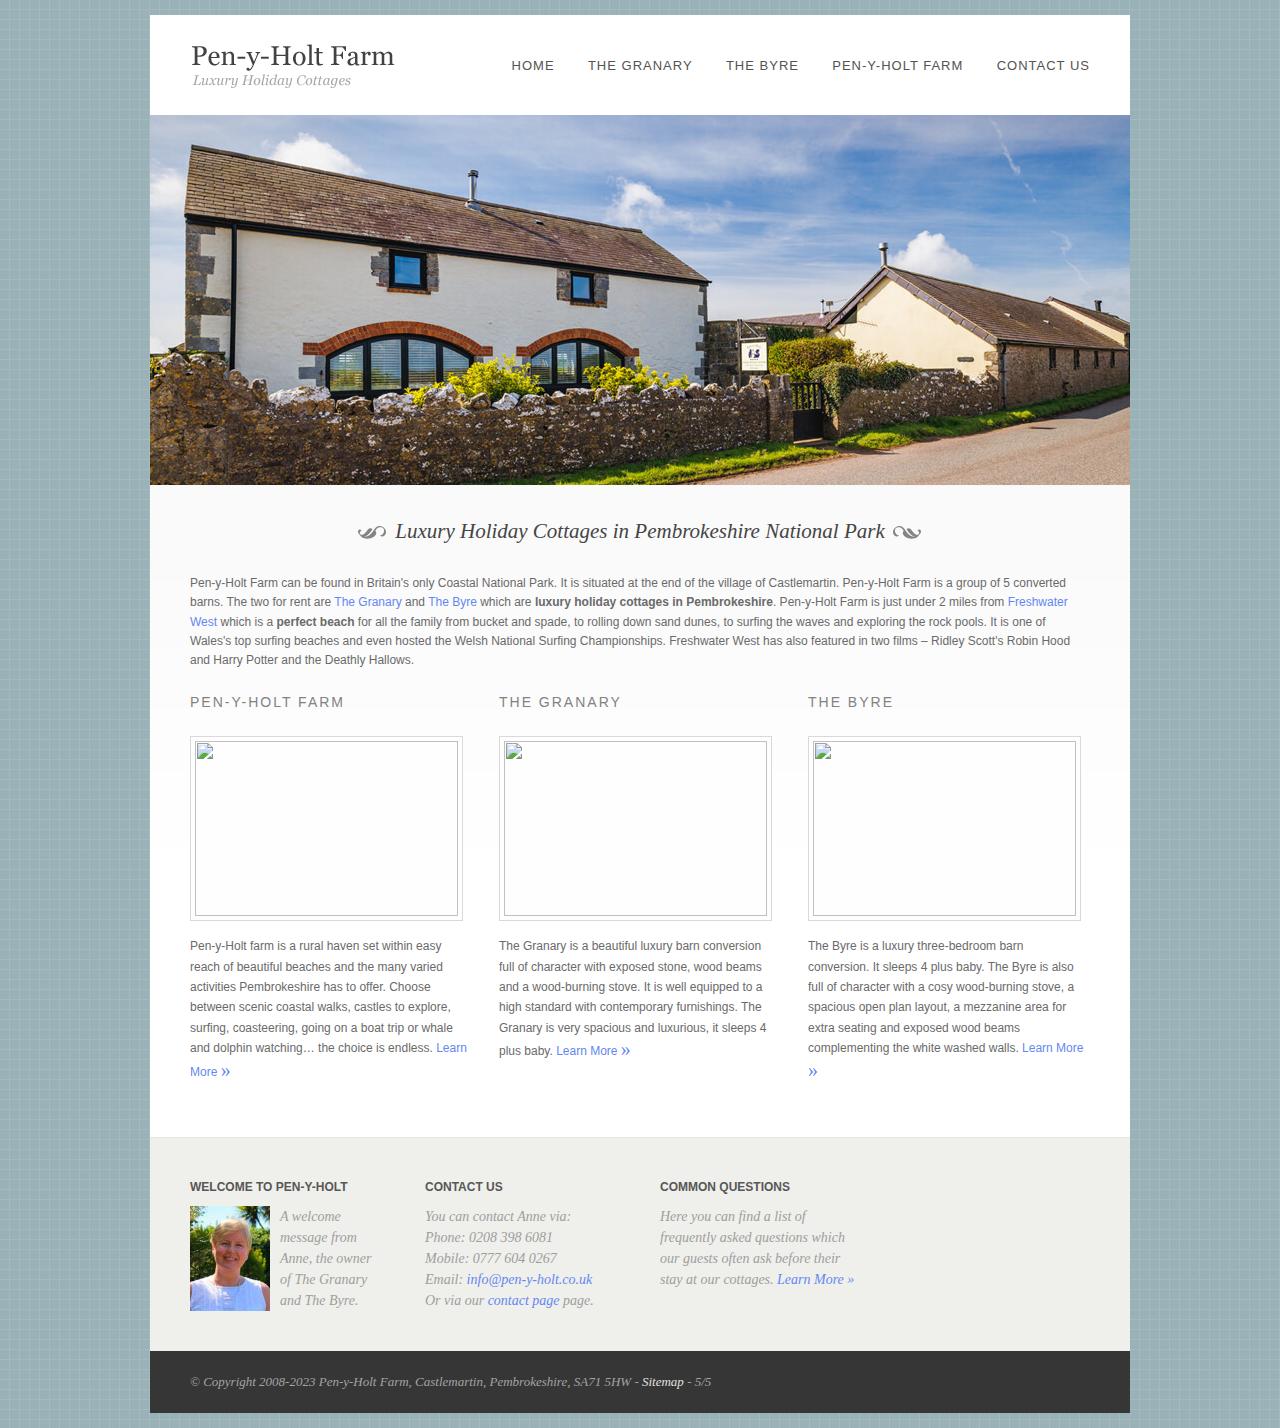
==== commit fb085ff9: "Tweak header images" ====
--- a/index.html
+++ b/index.html
@@ -100,20 +100,33 @@
                         </div>
                     </div>
 
-                    <script type="text/javascript" src="script/jquery.nivo.slider.pack.js"></script>
-                    <script type="text/javascript">
-                        jQuery(function(){
-                            pexetoSite.loadNivoSlider(jQuery('#nivo-slider'), "fade", false, false, 15, 800, 3000, false, true);
+                    <script>
+                        document.addEventListener('DOMContentLoaded', function() {
+                        const slides = document.querySelectorAll('.slide');
+                        const totalSlides = slides.length;
+                        const totalTime = totalSlides * 5; // 5 seconds per slide
+                        
+                        slides.forEach((slide, index) => {
+                            slide.style.setProperty('--slide-index', index);
+                            slide.style.setProperty('--total-time', totalTime + 's');
                         });
+                    });
                     </script>
 
                     <div id="slider-container">
-                        <div id="slider-container-shadow"></div>
-                        <div id="nivo-slider"> 
+                        <div class="slide">
                             <img src="library/2023/home-carousel-both-cottages.jpg" alt="The Luxury 5 Star Granary Cottage"/>
+                        </div>
+                        <div class="slide">
                             <img src="library/2023/home-carousel-byre-livingroom.jpg" alt="The Rustic Traditional Open Plan Ground Floor"/>
+                        </div>
+                        <div class="slide">
                             <img src="library/2023/home-carousel-granary-living.jpg" alt="The Contemporary but Traditional Living Area"/>
+                        </div>
+                        <div class="slide">
                             <img src="library/2023/home-carousel-byre-bedroom.jpg" alt="The Stunning Master Bedroom of The Byre"/>
+                        </div>
+                        <div class="slide">
                             <img src="library/2023/home-carousel-granary-bedroom.jpg" alt="The Charming Master Bedroom of The Granary"/>
                         </div>
                     </div>
--- a/css/cssLoader.css
+++ b/css/cssLoader.css
@@ -365,9 +365,12 @@
 /*---------------------------SLIDER----------------------------*/
 	
 #slider-container,#page-title {
-	width: 980px;
+	width: 100%;
 	height: auto;
+	min-height: 370px;
 	position: relative;
+	max-width: 980px; /* Original fixed width as max-width */
+    margin: 0 auto;
 }
 
 #page-title {
@@ -388,9 +391,9 @@
 }
 
 #static-header-img img{
-	margin-top:-6px;
-	margin-bottom:-6px;
-	width:980px;
+	object-fit: cover;
+  	object-position: center center;	
+	width: 100%;
 }
 
 #slider-container-shadow {
@@ -589,33 +592,101 @@
 
 /*-------------------------END THUMBNAIL SLIDER----------------------------*/
 	/*-------------------------NIVO SLIDER----------------------------*/
+
+#slider-container {
+    width: 100%;
+    max-width: 980px;
+    height: 370px;
+    position: relative;
+    margin: 0 auto;
+    overflow: hidden;
+}
+
+.slide {
+    position: absolute;
+    top: 0;
+    left: 0;
+    width: 100%;
+    height: 100%;
+    opacity: 0;
+    z-index: 1;
+    transition: opacity 1s ease-in-out;
+}
+
+.slide:first-child {
+    opacity: 1;
+    z-index: 0;
+}
+
+.slide img {
+    width: 100%;
+    height: 100%;
+    object-fit: cover;
+    object-position: center;
+}
+
+.slide:nth-child(2) { animation: fadeOn 25s infinite; animation-delay: 0s; }
+.slide:nth-child(3) { animation: fadeOn 25s infinite; animation-delay: 5s; }
+.slide:nth-child(4) { animation: fadeOn 25s infinite; animation-delay: 10s; }
+.slide:nth-child(5) { animation: fadeOn 25s infinite; animation-delay: 15s; }
+.slide:nth-child(6) { animation: fadeOn 30s infinite; animation-delay: 20s; }
+.slide:nth-child(7) { animation: fadeOn 35s infinite; animation-delay: 25s; }
+.slide:nth-child(8) { animation: fadeOn 40s infinite; animation-delay: 30s; }
+.slide:nth-child(9) { animation: fadeOn 45s infinite; animation-delay: 35s; }
+.slide:nth-child(10) { animation: fadeOn 50s infinite; animation-delay: 40s; }
+
+@keyframes fadeOn {
+    0%, 16% { opacity: 0; }
+    20%, 96% { opacity: 1; }
+    100% { opacity: 0; }
+}
 	
 #nivo-slider {
-	width: 980px;
-	height:370px;
-	margin-top: -6px;
-	background-image: url(../images/ajax-loader.gif);
-	background-repeat: no-repeat;
-	background-position: center;
+    position: absolute;
+    top: 0;
+    left: 0;
+    width: 100%;
+    height: 370px !important;
+    background-image: url(../images/ajax-loader.gif);
+    background-repeat: no-repeat !important;
+    background-position-y: center !important;    
+    background-position-x: center !important;    
 }
 
 #nivo-slider img {
-	width: 980px;
-	height: 370px;
-	display: none;
-	top: 0px;
-	left: 0px;
+    height: 100%;
+    position: absolute;
+    object-fit: cover !important;
+    object-position: center !important;
+    display: none !important;
+}
+
+.nivo-slice {
+    height: 100% !important;
+    background-size: cover !important;
+}
+
+#nivo-slider img:first-child {
+    display: block;
+    width: 100%;
+    height: auto;
 }
 
 .nivo-controlNav {
-	position: absolute;
-	bottom: -34px;
+    position: relative;
+    bottom: 0;
+    width: 100%;
+    text-align: center;
+    padding: 15px 0;
+    z-index: 10;
 }
 
 #nivo-controlNav-holder {
-	background-color: #fff;
-	height: 50px;
-	border-bottom: 1px solid #ebebeb;
+    background-color: #fff;
+    height: auto;
+    min-height: 50px;
+    border-bottom: 1px solid #ebebeb;
+    padding: 10px 0;
 }
 
 .nivo-controlNav a {
@@ -674,14 +745,14 @@
 	height: auto;
 	min-height: 200px;
 	width: 590px;
-	margin: 40px;
+	margin: 20px 40px 40px 40px;
 }
 
 #full-width {
 	float: left;
 	height: auto;
 	min-height: 200px;
-	margin: 40px;
+	margin: 20px 40px 40px 40px;
 	width:900px;
 }
 
@@ -723,6 +794,7 @@
 	align-content: center;
   	align-items: center;
   	justify-content: center;	
+  	margin-top: 1.5vw;
 }
 
 h1.intro {
@@ -1557,7 +1629,7 @@
 	min-height: 200px;
 	float: right;
 	width: 270px;
-	margin-top: 36px;
+	margin-top: 16px;
 	margin-bottom:30px;
 	margin-right: 40px;
 }
@@ -1825,7 +1897,11 @@
 }
 
 #slider-container {
-	overflow: hidden;
+    width: 100%;
+    max-width: 980px;
+    position: relative;
+    overflow: hidden;
+    margin: 0 auto;
 }
 
 #map-canvas {
@@ -2612,6 +2688,10 @@
 /* Complete Mobile Navigation CSS */
 @media screen and (max-width: 980px) {
 
+	#slider-container, #nivo-slider {
+        width: 100%;
+        margin: 0;
+    }
 
 	.mobile {
 		display: inline-block;
@@ -2703,7 +2783,7 @@
         width: 30px;
         height: 20px;
         position: fixed; /* Changed to fixed */
-        top: 30px;      /* Fixed position from top */
+        top: 20px;      /* Fixed position from top */
         right: 40px;    /* Fixed position from right */
         z-index: 1000;  /* Increased z-index to stay on top */
         cursor: pointer;
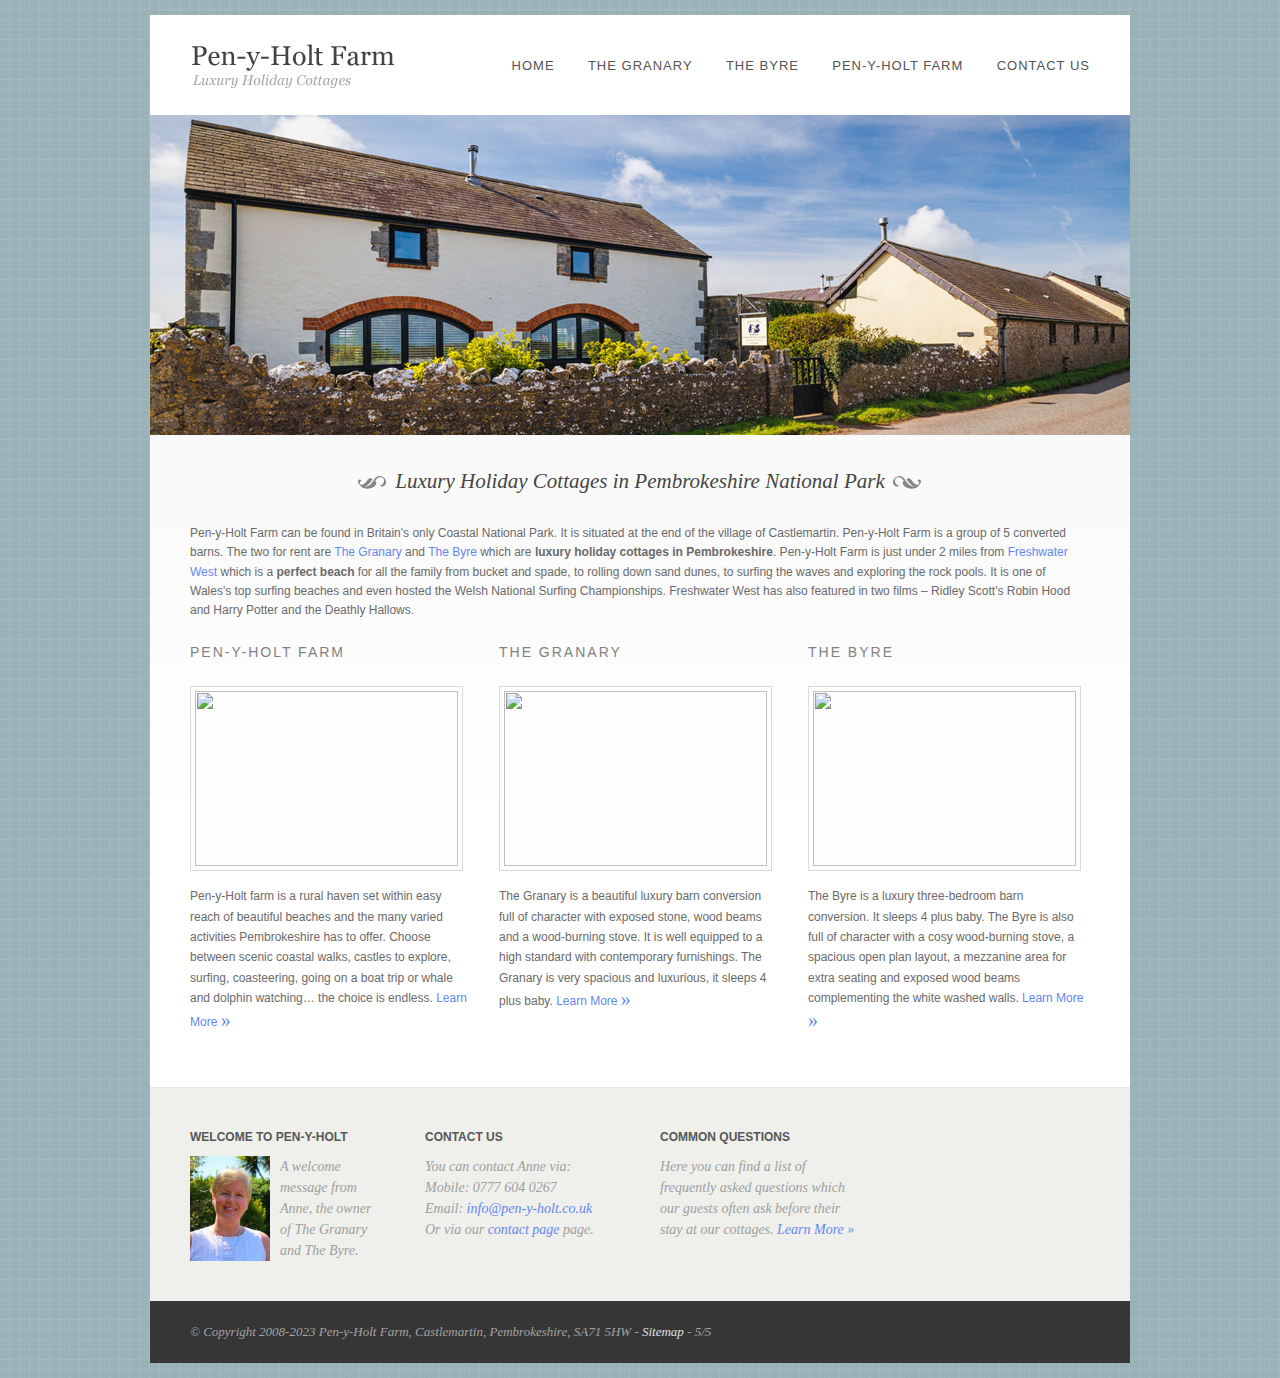
==== commit 4c845c37: "Changes" ====
--- a/index.html
+++ b/index.html
@@ -192,7 +192,7 @@
 		</div></div>
 	<div class="four-columns hide-mobile">
     <div class="footer-widget widget_text" id="text-8"><h4>Contact Us</h4>			<div class="textwidget">You can contact Anne via:<br/>
-Phone: 0208 398 6081<br/>
+
 Mobile: 0777 604 0267<br/>
 Email: <a href="mailto:info@pen-y-holt.co.uk?Subject=Pen-y-Holt%20Farm">info@pen-y-holt.co.uk</a><br/>
 Or via our <a title="Contact Us" href="Contact.html">contact page</a> page.</div>
--- a/css/cssLoader.css
+++ b/css/cssLoader.css
@@ -367,7 +367,7 @@
 #slider-container,#page-title {
 	width: 100%;
 	height: auto;
-	min-height: 370px;
+	min-height: 320px;
 	position: relative;
 	max-width: 980px; /* Original fixed width as max-width */
     margin: 0 auto;
@@ -443,7 +443,7 @@
 	left: 0px;
 	z-index: 3;
 	width: 700px;
-	height: 370px;
+	height: 320px;
 	visibility: hidden;
 }
 
@@ -596,7 +596,7 @@
 #slider-container {
     width: 100%;
     max-width: 980px;
-    height: 370px;
+    height: 320px;
     position: relative;
     margin: 0 auto;
     overflow: hidden;
@@ -1896,13 +1896,6 @@
 	margin-top: 3px;
 }
 
-#slider-container {
-    width: 100%;
-    max-width: 980px;
-    position: relative;
-    overflow: hidden;
-    margin: 0 auto;
-}
 
 #map-canvas {
 	width: 268px;
@@ -2728,13 +2721,13 @@
 
     /* Logo */
     #logo-container {
-        width: 300px;
+        width: 200px;
         margin: 0 0 0 40px;
         float: none;
     }
 
     #logo-container a {
-        width: 300px;
+        width: 200px;
         height: 71px;
         display: block;
         background-size: contain;
@@ -2930,6 +2923,24 @@
     	width: 30% !important;
     }
 
+    #slider-container {
+       	max-height: 240px !important;
+	    height: 240px !important;
+	    min-height: 240px !important;
+	    position: relative;
+	    top: 60px;
+	    margin-bottom: 60px;
+    }
+
+    .slide {
+        height: 240px !important;
+    }
+
+    .slide img {
+        height: 240px !important;
+        object-fit: cover !important;
+    }
+
 }
 
 @media screen and (max-width: 500px) {
@@ -2950,6 +2961,7 @@
         height: 60px;
     }
 
+
     #logo-container {
         width: 250px;
         margin-left: 20px;
@@ -2969,4 +2981,5 @@
     }
 
 
-}+}
+
